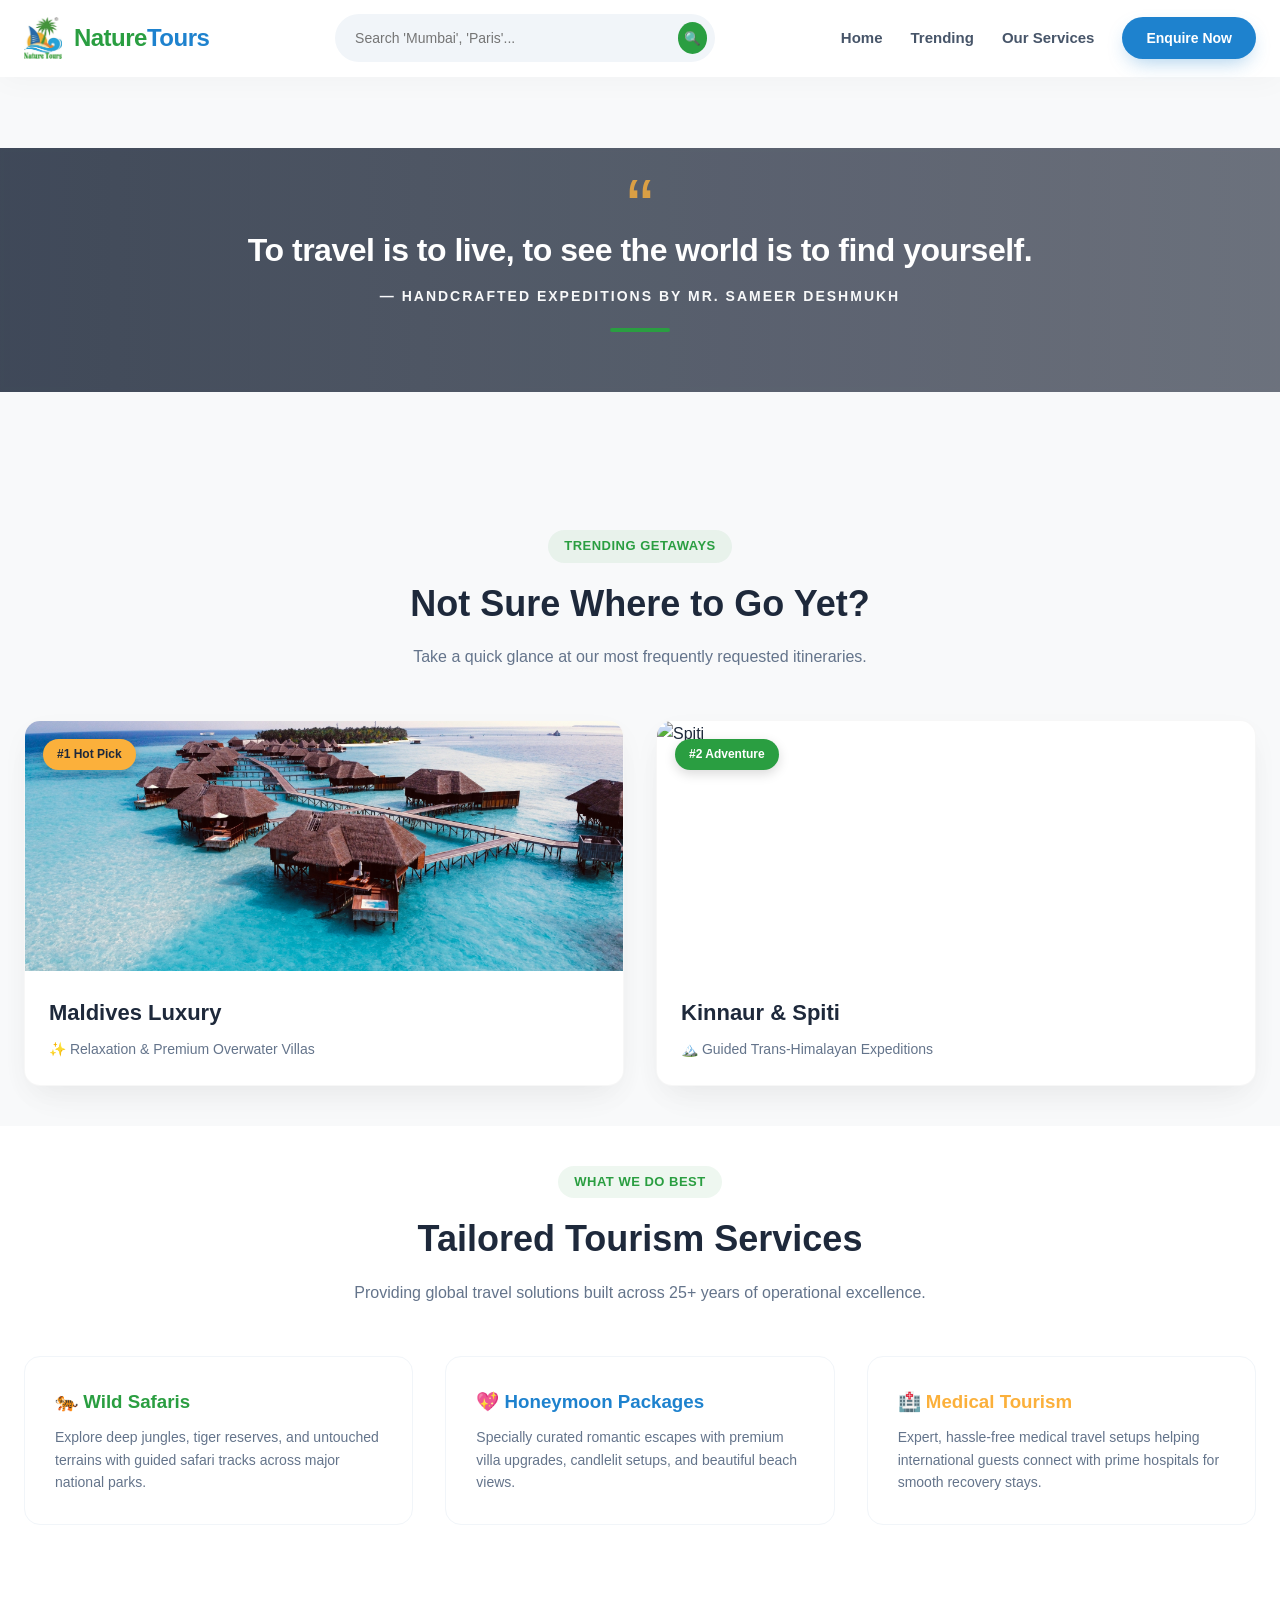
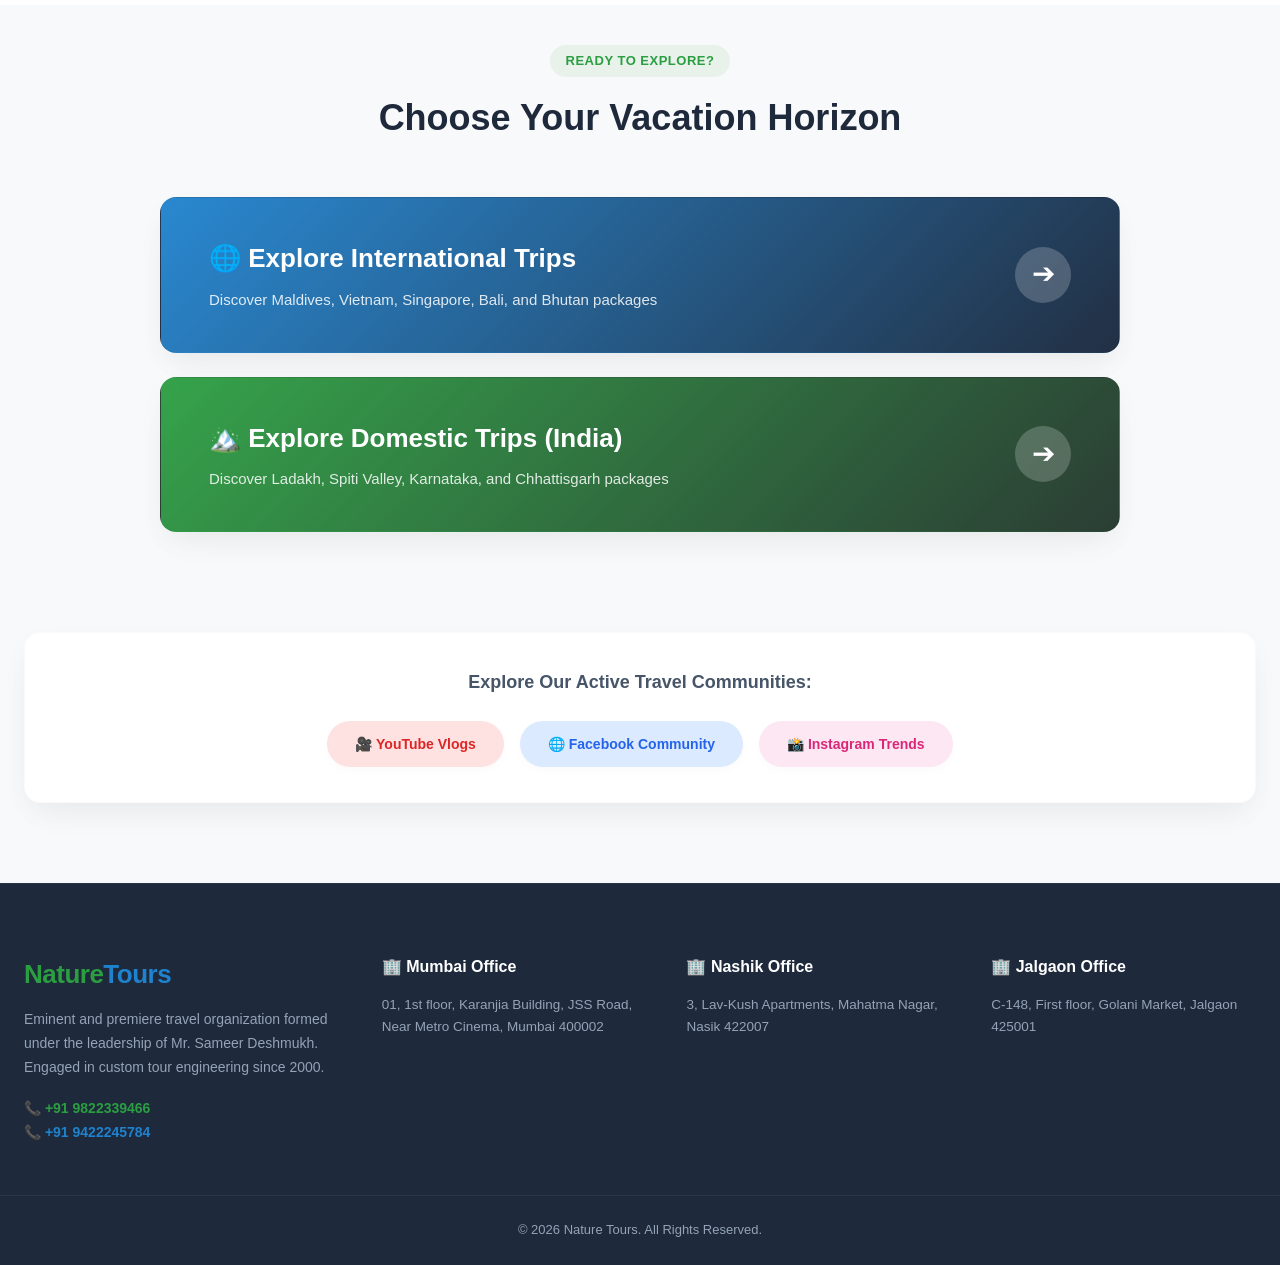
==== index.html @ 5eb5be81 "Update index.html" ====
<!DOCTYPE html>
<html lang="en">
<head>
    
    <meta charset="UTF-8">
    <meta name="viewport" content="width=device-width, initial-scale=1.0">
    <title>Nature Tours | Premium Travel Experiences</title>
    <link rel="stylesheet" href="style.css">
</head> 
<body>

    <!-- 1. FIXED NAVIGATION HEADER -->
    <header class="main-header">
        <div class="header-container">
            <div class="logo-area">
                <img src="logo.png" alt="Nature Tours Logo" class="brand-logo">
                <div class="brand-text">Nature<span>Tours</span></div>
            </div>
            <div class="search-wrapper">
             <form action="#" id="header-search-form" class="search-bar">
    <input type="text" id="search-input" placeholder="Search 'Mumbai', 'Paris'..." required>
    <button type="submit" class="search-btn">🔍</button>
</form>
<div id="search-suggestions" class="search-suggestions"></div>
            </div>
            <nav class="nav-menu">
                <a href="#hero-quote" class="nav-link">Home</a>
                <a href="#popular-glance" class="nav-link">Trending</a>
                <a href="#specialties" class="nav-link">Our Services</a>
                <a href="https://wa.me" target="_blank" class="nav-cta-btn">Enquire Now</a>
            </nav>
        </div>
    </header>

    <main>
        
        <!-- 🎥 INSPIRATIONAL HERO QUOTE SECTION (NEW PAINT LAYER) -->
        <section id="hero-quote" class="hero-quote-section">
            <div class="quote-overlay">
                <div class="section-container">
                    <span class="quote-decorator">“</span>
                    <h1 class="main-quote">To travel is to live, to see the world is to find yourself.</h1>
                    <p class="quote-author">— Handcrafted Expeditions by Mr. Sameer Deshmukh</p>
                    <div class="quote-divider"></div>
                </div>
            </div>
        </section>
        
        <!-- 2. TRENDING GETAWAYS SECTION (WITH REFRESHED PHOTO LINKS) -->
        <section id="popular-glance" class="glance-section">
            <div class="section-container">
                <div class="section-header">
                    <span class="sub-badge">Trending Getaways</span>
                    <h2>Not Sure Where to Go Yet?</h2>
                    <p>Take a quick glance at our most frequently requested itineraries.</p>
                </div>
                <div class="glance-grid">
                    
                    <div class="glance-card">
                        <div class="card-image-wrapper">
                            <!-- Refreshed Maldives Premium Image Link -->
                           <img src="assets/maldives.jpg" alt="Maldives" class="glance-img">

                          <span class="trending-badge bg-gold">#1 Hot Pick</span>
                        </div>
                        <div class="card-meta">
                            <h3>Maldives Luxury</h3>
                            <p class="card-vibe">✨ Relaxation & Premium Overwater Villas</p>
                        </div>
                    </div>
                    
                    <div class="glance-card">
                        <div class="card-image-wrapper">
                            <!-- Refreshed Himalayan Spiti Valley Image Link -->
                           <img src="assets/spiti.jpg" alt="Spiti" class="glance-img">

                            <span class="trending-badge bg-green">#2 Adventure</span>
                        </div>
                        <div class="card-meta">
                            <h3>Kinnaur & Spiti</h3>
                            <p class="card-vibe">🏔️ Guided Trans-Himalayan Expeditions</p>
                        </div>
                    </div>

                </div>
            </div>
        </section>

        <!-- 3. BRAND SPECIALTIES & CORPORATE VERTICALS -->
        <section id="specialties" class="glance-section" style="background-color: var(--white); padding: 40px 0 80px 0;">
            <div class="section-container">
                <div class="section-header">
                    <span class="sub-badge">What We Do Best</span>
                    <h2>Tailored Tourism Services</h2>
                    <p>Providing global travel solutions built across 25+ years of operational excellence.</p>
                </div>
                <div class="glance-grid">
                    <div class="glance-card" style="box-shadow: none; border: 1px solid #f1f5f9; padding: 30px;">
                        <h3 style="color: var(--primary-green); margin-bottom: 10px;">🐅 Wild Safaris</h3>
                        <p style="font-size: 14px; color: #64748b;">Explore deep jungles, tiger reserves, and untouched terrains with guided safari tracks across major national parks.</p>
                    </div>
                    <div class="glance-card" style="box-shadow: none; border: 1px solid #f1f5f9; padding: 30px;">
                        <h3 style="color: var(--secondary-blue); margin-bottom: 10px;">💖 Honeymoon Packages</h3>
                        <p style="font-size: 14px; color: #64748b;">Specially curated romantic escapes with premium villa upgrades, candlelit setups, and beautiful beach views.</p>
                    </div>
                    <div class="glance-card" style="box-shadow: none; border: 1px solid #f1f5f9; padding: 30px;">
                        <h3 style="color: var(--sun-gold); margin-bottom: 10px;">🏥 Medical Tourism</h3>
                        <p style="font-size: 14px; color: #64748b;">Expert, hassle-free medical travel setups helping international guests connect with prime hospitals for smooth recovery stays.</p>
                    </div>
                </div>
            </div>
        </section>

        <!-- 4. DOMESTIC & INTERNATIONAL HORIZONTAL HUBS -->
        <section id="travel-hubs" class="hubs-section">
            <div class="section-container">
                <div class="section-header">
                    <span class="sub-badge">Ready to Explore?</span>
                    <h2>Choose Your Vacation Horizon</h2>
                </div>
                <div class="hubs-container">
                    <a href="international.html" class="big-horizon-btn international-banner">
                        <div class="horizon-content">
                            <h2>🌐 Explore International Trips</h2>
                            <p>Discover Maldives, Vietnam, Singapore, Bali, and Bhutan packages</p>
                        </div>
                        <div class="horizon-arrow">➔</div>
                    </a>
                    <a href="domestic.html" class="big-horizon-btn domestic-banner">
                        <div class="horizon-content">
                            <h2>🏔️ Explore Domestic Trips (India)</h2>
                            <p>Discover Ladakh, Spiti Valley, Karnataka, and Chhattisgarh packages</p>
                        </div>
                        <div class="horizon-arrow">➔</div>
                    </a>
                </div>
            </div>
        </section>

        <!-- 5. REAL CLIENT SOCIAL CHANNELS BAR -->
        <section id="social-channels" class="social-section">
            <div class="section-container">
                <div class="social-channels-bar">
                    <h3>Explore Our Active Travel Communities:</h3>
                    <div class="social-links-container">
                        <a href="https://youtu.be" target="_blank" class="social-badge yt-badge">🎥 YouTube Vlogs</a>
                        <a href="https://facebook.com" target="_blank" class="social-badge fb-badge">🌐 Facebook Community</a>
                        <a href="https://instagram.com" target="_blank" class="social-badge ig-badge">📸 Instagram Trends</a>
                    </div>
                </div>
            </div>
        </section>

    </main>

    <!-- 6. REGIONAL BRANCH DIRECTORY FOOTER -->
    <footer class="master-footer">
        <div class="footer-container">
            <div class="footer-brand-column">
                <div class="brand-text" style="font-size: 26px; margin-bottom: 12px;">Nature<span>Tours</span></div>
                <p>Eminent and premiere travel organization formed under the leadership of Mr. Sameer Deshmukh. Engaged in custom tour engineering since 2000.</p>
                <div class="footer-phones" style="margin-top: 18px; font-weight: 600;">
                    <p style="color: var(--primary-green);">📞 +91 9822339466</p>
                    <p style="color: var(--secondary-blue);">📞 +91 9422245784</p>
                </div>
            </div>
            <div class="footer-address-card">
                <h4>🏢 Mumbai Office</h4>
                <p>01, 1st floor, Karanjia Building, JSS Road, Near Metro Cinema, Mumbai 400002</p>
            </div>
            <div class="footer-address-card">
                <h4>🏢 Nashik Office</h4>
                <p>3, Lav-Kush Apartments, Mahatma Nagar, Nasik 422007</p>
            </div>
            <div class="footer-address-card">
                <h4>🏢 Jalgaon Office</h4>
                <p>C-148, First floor, Golani Market, Jalgaon 425001</p>
            </div>
        </div>
        <div class="footer-copyright-bar">
            <p>© 2026 Nature Tours. All Rights Reserved.</p>
        </div>
    </footer>   
    <script src="js/utils.js"></script>
<script src="js/api.js"></script>
<script src="js/destinations.js"></script>
    <script src="js/autocomplete.js"></script>
<script src="js/search.js"></script>
<script src="js/hotels.js"></script>
<script src="js/filters.js"></script>
<script src="js/booking.js"></script>
<script src="js/ui.js"></script>
<script src="js/app.js"></script> 
</body>
</html>
---- style.css ----
@import url('https://googleapis.com');

:root {
    --primary-green: #2A9E41;   
    --secondary-blue: #1E82CE;  
    --sun-gold: #FBB03B;        
    --sand-neutral: #F8F9FA;    
    --dark-text: #1E293B;       
    --white: #FFFFFF;
    
    --heading-font: 'Nunito', sans-serif;
    --body-font: 'Inter', sans-serif;
    --border-radius-smooth: 16px; 
    --transition-fast: 0.35s cubic-bezier(0.4, 0, 0.2, 1);
    --shadow-premium: 0 10px 30px -5px rgba(0, 0, 0, 0.05), 0 20px 40px -10px rgba(0, 0, 0, 0.03);
}

* {
    margin: 0;
    padding: 0;
    box-sizing: border-box;
    font-family: var(--body-font);
}

html {
    scroll-behavior: smooth;
}

body {
    background-color: var(--sand-neutral);
    color: var(--dark-text);
    line-height: 1.6;
    padding-top: 90px;
}

/* --- MAIN BAR NAVBAR --- */
.main-header {
    position: fixed;
    top: 0;
    left: 0;
    width: 100%;
    background-color: rgba(255, 255, 255, 0.9);
    backdrop-filter: blur(12px);
    -webkit-backdrop-filter: blur(12px);
    box-shadow: 0 4px 30px rgba(0, 0, 0, 0.03);
    border-bottom: 1px solid rgba(255, 255, 255, 0.4);
    z-index: 2000;
    padding: 14px 0;
}

.header-container {
    max-width: 1280px;
    margin: 0 auto;
    display: flex;
    justify-content: space-between;
    align-items: center;
    padding: 0 24px;
}

.logo-area {
    display: flex;
    align-items: center;
    gap: 12px;
}

.brand-logo {
    height: 42px;
    width: auto;
}

.brand-text {
    font-family: var(--heading-font);
    font-size: 24px;
    font-weight: 800;
    color: var(--primary-green);
    letter-spacing: -0.5px;
}

.brand-text span {
    color: var(--secondary-blue);
}

.search-wrapper {
    flex: 0 1 380px;
    margin: 0 20px;
}

.search-bar {
    display: flex;
    background-color: #F1F5F9;
    border: 2px solid transparent;
    border-radius: 40px;
    padding: 6px 6px 6px 18px;
    transition: var(--transition-fast);
    align-items: center;
}

.search-bar:focus-within {
    border-color: var(--secondary-blue);
    background-color: var(--white);
    box-shadow: 0 10px 25px -5px rgba(30, 130, 206, 0.15);
}

.search-bar input {
    width: 100%;
    border: none;
    background: none;
    outline: none;
    font-size: 14px;
    color: var(--dark-text);
    font-weight: 500;
}

.search-btn {
    background-color: var(--primary-green);
    color: var(--white);
    border: none;
    width: 32px;
    height: 32px;
    border-radius: 50%;
    display: flex;
    justify-content: center;
    align-items: center;
    cursor: pointer;
    transition: var(--transition-fast);
}

.search-btn:hover {
    background-color: var(--secondary-blue);
}

.nav-menu {
    display: flex;
    align-items: center;
    gap: 28px;
}

.nav-link {
    text-decoration: none;
    color: #475569;
    font-size: 15px;
    font-weight: 600;
    transition: var(--transition-fast);
}

.nav-link:hover, .nav-link.active {
    color: var(--primary-green);
}

.nav-cta-btn {
    text-decoration: none;
    background-color: var(--secondary-blue);
    color: var(--white);
    padding: 10px 24px;
    border-radius: 30px;
    font-size: 14px;
    font-weight: 600;
    transition: var(--transition-fast);
    box-shadow: 0 8px 20px -6px rgba(30, 130, 206, 0.4);
}

.nav-cta-btn:hover {
    background-color: var(--primary-green);
    box-shadow: 0 8px 20px -6px rgba(42, 158, 65, 0.4);
    transform: translateY(-2px);
}

/* --- SECTION 3: TRENDING GLANCE CARDS GRID --- */
.glance-section {
    padding: 80px 0 40px 0;
}

.section-container {
    max-width: 1280px;
    margin: 0 auto;
    padding: 0 24px;
}

.section-header {
    text-align: center;
    margin-bottom: 50px;
}

.sub-badge {
    background-color: rgba(42, 158, 65, 0.08);
    color: var(--primary-green);
    padding: 6px 16px;
    border-radius: 20px;
    font-size: 13px;
    font-weight: 700;
    text-transform: uppercase;
    letter-spacing: 0.5px;
    display: inline-block;
    margin-bottom: 12px;
}

.section-header h2 {
    font-family: var(--heading-font);
    font-size: 36px;
    color: var(--dark-text);
    margin-bottom: 12px;
}

.section-header p {
    color: #64748b;
    font-size: 16px;
}

.glance-grid {
    display: grid;
    grid-template-columns: repeat(auto-fit, minmax(320px, 1fr));
    gap: 32px;
}

.glance-card {
    background-color: var(--white);
    border-radius: var(--border-radius-smooth);
    overflow: hidden;
    box-shadow: var(--shadow-premium);
    border: 1px solid rgba(0, 0, 0, 0.03);
    transition: var(--transition-fast);
}

.glance-card:hover {
    transform: translateY(-8px);
    box-shadow: 0 20px 40px -15px rgba(0, 0, 0, 0.12);
}

.card-image-wrapper {
    position: relative;
    width: 100%;
    height: 250px;
    overflow: hidden;
}

.glance-img {
    width: 100%;
    height: 100%;
    object-fit: cover;
    transition: var(--transition-fast);
}

.glance-card:hover .glance-img {
    transform: scale(1.06);
}

.trending-badge {
    position: absolute;
    top: 18px;
    left: 18px;
    color: var(--white);
    padding: 6px 14px;
    font-size: 12px;
    font-weight: 700;
    border-radius: 20px;
    box-shadow: 0 4px 12px rgba(0, 0, 0, 0.15);
}

.bg-gold { background-color: var(--sun-gold); color: var(--dark-text); }
.bg-green { background-color: var(--primary-green); }
.bg-blue { background-color: var(--secondary-blue); }

.card-meta {
    padding: 24px;
}

.card-meta h3 {
    font-family: var(--heading-font);
    font-size: 22px;
    color: var(--dark-text);
    margin-bottom: 8px;
}

.card-vibe {
    font-size: 14px;
    color: #64748b;
    font-weight: 500;
}

/* --- SOCIAL CHANNELS SECTION --- */
.social-section {
    padding: 20px 0 80px 0;
}

.social-channels-bar {
    background-color: var(--white);
    padding: 35px;
    border-radius: var(--border-radius-smooth);
    text-align: center;
    box-shadow: var(--shadow-premium);
    border: 1px solid rgba(0, 0, 0, 0.02);
}

.social-channels-bar h3 {
    font-family: var(--heading-font);
    font-size: 18px;
    color: #475569;
    margin-bottom: 24px;
}

.social-links-container {
    display: flex;
    justify-content: center;
    gap: 16px;
    flex-wrap: wrap;
}

.social-badge {
    text-decoration: none;
    padding: 12px 28px;
    border-radius: 30px;
    font-size: 14px;
    font-weight: 600;
    transition: var(--transition-fast);
    box-shadow: 0 4px 10px rgba(0,0,0,0.02);
}

.yt-badge { background-color: #FEE2E2; color: #DC2626; }
.fb-badge { background-color: #DBEAFE; color: #2563EB; }
.ig-badge { background-color: #FCE7F3; color: #DB2777; }

.social-badge:hover {
    transform: translateY(-2px);
    box-shadow: 0 8px 20px rgba(0, 0, 0, 0.06);
}
/* --- VECTOR LOGO GRAPHIC TINT --- */
.vector-logo-icon {
    background-color: rgba(42, 158, 65, 0.1);
    color: var(--primary-green);
    width: 36px;
    height: 36px;
    border-radius: 10px;
    display: flex;
    justify-content: center;
    align-items: center;
}

/* --- SECTION 4: HORIZONTAL HORIZON SELECTION TABS --- */
.hubs-section {
    padding: 40px 0 80px 0;
}

.hubs-container {
    display: flex;
    flex-direction: column;
    gap: 24px;
    max-width: 960px;
    margin: 0 auto;
}

.big-horizon-btn {
    text-decoration: none;
    display: flex;
    justify-content: space-between;
    align-items: center;
    padding: 40px 48px;
    border-radius: var(--border-radius-smooth);
    position: relative;
    overflow: hidden;
    transition: var(--transition-fast);
    border: 1px solid rgba(0, 0, 0, 0.04);
    box-shadow: var(--shadow-premium);
}

/* Styled backgrounds using custom stock vacation variants */
.international-banner {
    background: linear-gradient(135deg, rgba(30, 130, 206, 0.95), rgba(10, 25, 47, 0.9)), url('https://unsplash.com') center/cover;
    color: var(--white);
}

.domestic-banner {
    background: linear-gradient(135deg, rgba(42, 158, 65, 0.95), rgba(20, 40, 30, 0.9)), url('https://unsplash.com') center/cover;
    color: var(--white);
}

.horizon-content {
    display: flex;
    flex-direction: column;
    gap: 8px;
    z-index: 2;
}

.horizon-badge {
    align-self: flex-start;
    background-color: rgba(255, 255, 255, 0.15);
    backdrop-filter: blur(4px);
    color: var(--white);
    padding: 4px 14px;
    font-size: 11px;
    font-weight: 700;
    text-transform: uppercase;
    letter-spacing: 1px;
    border-radius: 20px;
}

.horizon-content h2 {
    font-family: var(--heading-font);
    font-size: 26px;
    font-weight: 800;
}

.horizon-content p {
    font-size: 15px;
    opacity: 0.85;
    font-weight: 500;
}

.horizon-arrow {
    font-size: 28px;
    background-color: rgba(255, 255, 255, 0.2);
    width: 56px;
    height: 56px;
    border-radius: 50%;
    display: flex;
    justify-content: center;
    align-items: center;
    transition: var(--transition-fast);
    z-index: 2;
}

/* Hover Physics */
.big-horizon-btn:hover {
    transform: translateY(-4px);
}

.international-banner:hover {
    box-shadow: 0 20px 40px -10px rgba(30, 130, 206, 0.35);
}

.domestic-banner:hover {
    box-shadow: 0 20px 40px -10px rgba(42, 158, 65, 0.35);
}

.big-horizon-btn:hover .horizon-arrow {
    background-color: var(--white);
    color: var(--dark-text);
    transform: translateX(6px);
}

/* Responsive adjustments for phones */
@media (max-width: 640px) {
    .big-horizon-btn {
        padding: 30px 24px;
        flex-direction: column;
        align-items: flex-start;
        gap: 20px;
    }
    .horizon-arrow {
        align-self: flex-end;
    }
}
/* --- INNER PAGES SPECIFIC DESIGN LAYOUTS --- */
.catalog-hero {
    height: 45vh;
    display: flex;
    align-items: center;
    justify-content: center;
    text-align: center;
    color: var(--white);
    padding: 0 24px;
}

.domestic-hero-bg {
    background: linear-gradient(rgba(0,0,0,0.5), rgba(0,0,0,0.6)), url('https://unsplash.com') center/cover;
}

.catalog-hero-content h1 {
    font-family: var(--heading-font);
    font-size: 42px;
    margin-bottom: 12px;
}

.catalog-hero-content p {
    font-size: 16px;
    max-width: 700px;
    margin: 0 auto;
    opacity: 0.9;
}

.packages-section {
    padding: 60px 0;
}

.packages-grid {
    display: grid;
    grid-template-columns: repeat(auto-fit, minmax(280px, 1fr));
    gap: 30px;
}

.package-card {
    background: var(--white);
    border-radius: var(--border-radius-smooth);
    overflow: hidden;
    box-shadow: var(--shadow-premium);
    border: 1px solid rgba(0,0,0,0.02);
    display: flex;
    flex-direction: column;
}

.p-img-wrapper {
    position: relative;
    height: 220px;
    width: 100%;
}

.p-img-wrapper img {
    width: 100%;
    height: 100%;
    object-fit: cover;
}

.p-badge {
    position: absolute;
    bottom: 14px;
    left: 14px;
    background-color: var(--dark-text);
    color: var(--white);
    padding: 4px 12px;
    font-size: 11px;
    font-weight: 600;
    border-radius: 4px;
}

.p-meta {
    padding: 24px;
    display: flex;
    flex-direction: column;
    flex-grow: 1;
}

.p-meta h3 {
    font-family: var(--heading-font);
    font-size: 20px;
    margin-bottom: 10px;
    color: var(--dark-text);
}

.p-desc {
    font-size: 14px;
    color: #64748b;
    margin-bottom: 20px;
    flex-grow: 1;
}

.p-footer {
    display: flex;
    justify-content: space-between;
    align-items: center;
    border-top: 1px solid #f1f5f9;
    padding-top: 16px;
}

.p-duration {
    font-size: 13px;
    font-weight: 600;
    color: var(--primary-green);
}

.p-book-btn {
    text-decoration: none;
    background-color: var(--primary-green);
    color: var(--white);
    padding: 8px 16px;
    border-radius: 30px;
    font-size: 13px;
    font-weight: 600;
    transition: var(--transition-fast);
}

.p-book-btn:hover {
    background-color: var(--secondary-blue);
}

.catalog-footer {
    text-align: center;
    padding: 30px;
    background-color: var(--white);
    color: #64748b;
    font-size: 13px;
    border-top: 1px solid #e2e8f0;
}
/* --- MULTI-BRANCH MASTER FOOTER LAYOUT --- */
.master-footer {
    background-color: #1E293B;
    color: #94A3B8;
    padding: 70px 0 0 0;
    border-top: 1px solid rgba(255, 255, 255, 0.05);
}

.footer-container {
    max-width: 1280px;
    margin: 0 auto;
    padding: 0 24px 50px 24px;
    display: grid;
    grid-template-columns: 1.2fr repeat(3, 1fr);
    gap: 40px;
}

.footer-brand-column p {
    font-size: 14px;
    line-height: 1.7;
}

.footer-address-card h4 {
    font-family: var(--heading-font);
    color: var(--white);
    font-size: 16px;
    margin-bottom: 14px;
    font-weight: 700;
}

.footer-address-card p {
    font-size: 13.5px;
    line-height: 1.6;
}

.footer-copyright-bar {
    border-top: 1px solid rgba(255, 255, 255, 0.06);
    text-align: center;
    padding: 24px;
    font-size: 13px;
    font-weight: 500;
}

/* Responsive grid collapsing rules for small devices */
@media (max-width: 1024px) {
    .footer-container {
        grid-template-columns: 1fr 1fr;
        gap: 30px;
    }
}

@media (max-width: 640px) {
    .footer-container {
        grid-template-columns: 1fr;
    }
}
/* --- INSPIRATIONAL HERO QUOTE PAINT LAYOUT --- */
.hero-quote-section {
    background: url('https://unsplash.com') center/cover fixed no-repeat;
    min-height: 40vh;
    width: 100%;
    display: flex;
    align-items: center;
}

.quote-overlay {
    width: 100%;
    padding: 60px 0;
    background: linear-gradient(to right, rgba(30, 41, 59, 0.85), rgba(15, 23, 42, 0.6));
    text-align: center;
    color: var(--white);
    backdrop-filter: blur(2px);
}

.quote-decorator {
    font-family: var(--heading-font);
    font-size: 80px;
    line-height: 0;
    color: var(--sun-gold);
    display: block;
    margin-bottom: 20px;
    opacity: 0.8;
}

.main-quote {
    font-family: var(--heading-font);
    font-size: 32px;
    font-weight: 800;
    max-width: 800px;
    margin: 0 auto 12px auto;
    line-height: 1.4;
    letter-spacing: -0.5px;
}

.quote-author {
    font-size: 14px;
    color: var(--sand-neutral);
    font-weight: 600;
    text-transform: uppercase;
    letter-spacing: 2px;
    margin-bottom: 20px;
}

.quote-divider {
    width: 60px;
    height: 4px;
    background-color: var(--primary-green);
    margin: 0 auto;
    border-radius: 2px;
}

/* Fix background parallax scrolling behavior for mobile screens */
@media (max-width: 768px) {
    .hero-quote-section {
        background-attachment: scroll;
    }
    .main-quote {
        font-size: 24px;
    }
}
/* --- 🏛️ TWO-COLUMN AMAZON MARKETPLACE GRID LAYOUT --- */
.marketplace-wrapper {
    padding: 40px 0 80px 0;
}

.marketplace-container {
    max-width: 1280px;
    margin: 0 auto;
    padding: 0 24px;
    display: grid;
    grid-template-columns: 300px 1fr;
    gap: 32px;
}

/* Left Sidebar Layout Structure */
.filter-sidebar {
    position: relative;
}

.filter-sticky-card {
    position: sticky;
    top: 110px; /* Sits cleanly beneath the fixed navigation header bar */
    background-color: var(--white);
    padding: 24px;
    border-radius: var(--border-radius-smooth);
    box-shadow: var(--shadow-premium);
    border: 1px solid rgba(0, 0, 0, 0.03);
    max-height: calc(100vh - 140px);
    overflow-y: auto; /* Adds a scrollbar to the sidebar if options exceed the vertical viewport */
}

.filter-section-header {
    display: flex;
    justify-content: space-between;
    align-items: center;
    border-bottom: 1px solid #f1f5f9;
    padding-bottom: 14px;
    margin-bottom: 20px;
}

.filter-section-header h3 {
    font-family: var(--heading-font);
    font-size: 16px;
    color: var(--dark-text);
}

.reset-btn {
    background: none;
    border: none;
    color: #ef4444;
    font-size: 12px;
    font-weight: 600;
    cursor: pointer;
}

.filter-block {
    margin-bottom: 20px;
}

.filter-label {
    display: block;
    font-size: 12px;
    font-weight: 700;
    text-transform: uppercase;
    letter-spacing: 0.5px;
    color: #64748b;
    margin-bottom: 10px;
}

/* Slider Custom Inputs styling */
.price-slider-wrapper input[type="range"] {
    width: 100%;
    margin-bottom: 8px;
    accent-color: var(--secondary-blue);
}

.price-range-labels {
    display: flex;
    justify-content: space-between;
    font-size: 12px;
    font-weight: 600;
    color: #475569;
}

/* Checkbox alignment adjustments */
.checkbox-group {
    display: flex;
    flex-direction: column;
    gap: 8px;
}

.checkbox-label {
    display: flex;
    align-items: center;
    gap: 10px;
    font-size: 13.5px;
    font-weight: 500;
    color: #334155;
    cursor: pointer;
}

.checkbox-label input[type="checkbox"] {
    width: 16px;
    height: 16px;
    accent-color: var(--primary-green);
    cursor: pointer;
}

/* Apply button elements formatting */
.apply-filter-btn {
    width: 100%;
    background-color: var(--secondary-blue);
    color: var(--white);
    border: none;
    padding: 12px;
    border-radius: 30px;
    font-size: 13px;
    font-weight: 600;
    cursor: pointer;
    transition: var(--transition-fast);
    margin-top: 10px;
}

.apply-filter-btn:hover {
    background-color: var(--primary-green);
}

/* Results Content Stream Feed Structural Styles */
.catalog-main-feed {
    display: flex;
    flex-direction: column;
    gap: 20px;
}

.results-counter-bar {
    background-color: var(--white);
    padding: 14px 24px;
    border-radius: 8px;
    border-left: 4px solid var(--primary-green);
    font-size: 13.5px;
    font-weight: 600;
    color: #475569;
    box-shadow: 0 4px 15px rgba(0,0,0,0.01);
}

/* Collapsing responsive formatting layout rules for mobile viewports */
@media (max-width: 991px) {
    .marketplace-container {
        grid-template-columns: 1fr;
    }
    .filter-sticky-card {
        position: relative;
        top: 0;
        max-height: none;
    }
}
/* ==========================================
   Search Suggestions
========================================== */

.search-wrapper{
    position:relative;
}

.search-suggestions{

    position:absolute;
    top:100%;
    left:0;
    width:100%;

    background:#ffffff;

    border-radius:12px;

    margin-top:8px;

    box-shadow:0 12px 30px rgba(0,0,0,.12);

    overflow:hidden;

    display:none;

    z-index:9999;

}

.search-item{

    padding:14px 18px;

    cursor:pointer;

    border-bottom:1px solid #f1f5f9;

}

.search-item:last-child{

    border-bottom:none;

}

.search-item:hover{

    background:#f8fafc;

}

.search-title{

    font-weight:700;

    color:#0f172a;

}

.search-subtitle{

    font-size:13px;

    color:#64748b;

    margin-top:4px;

}
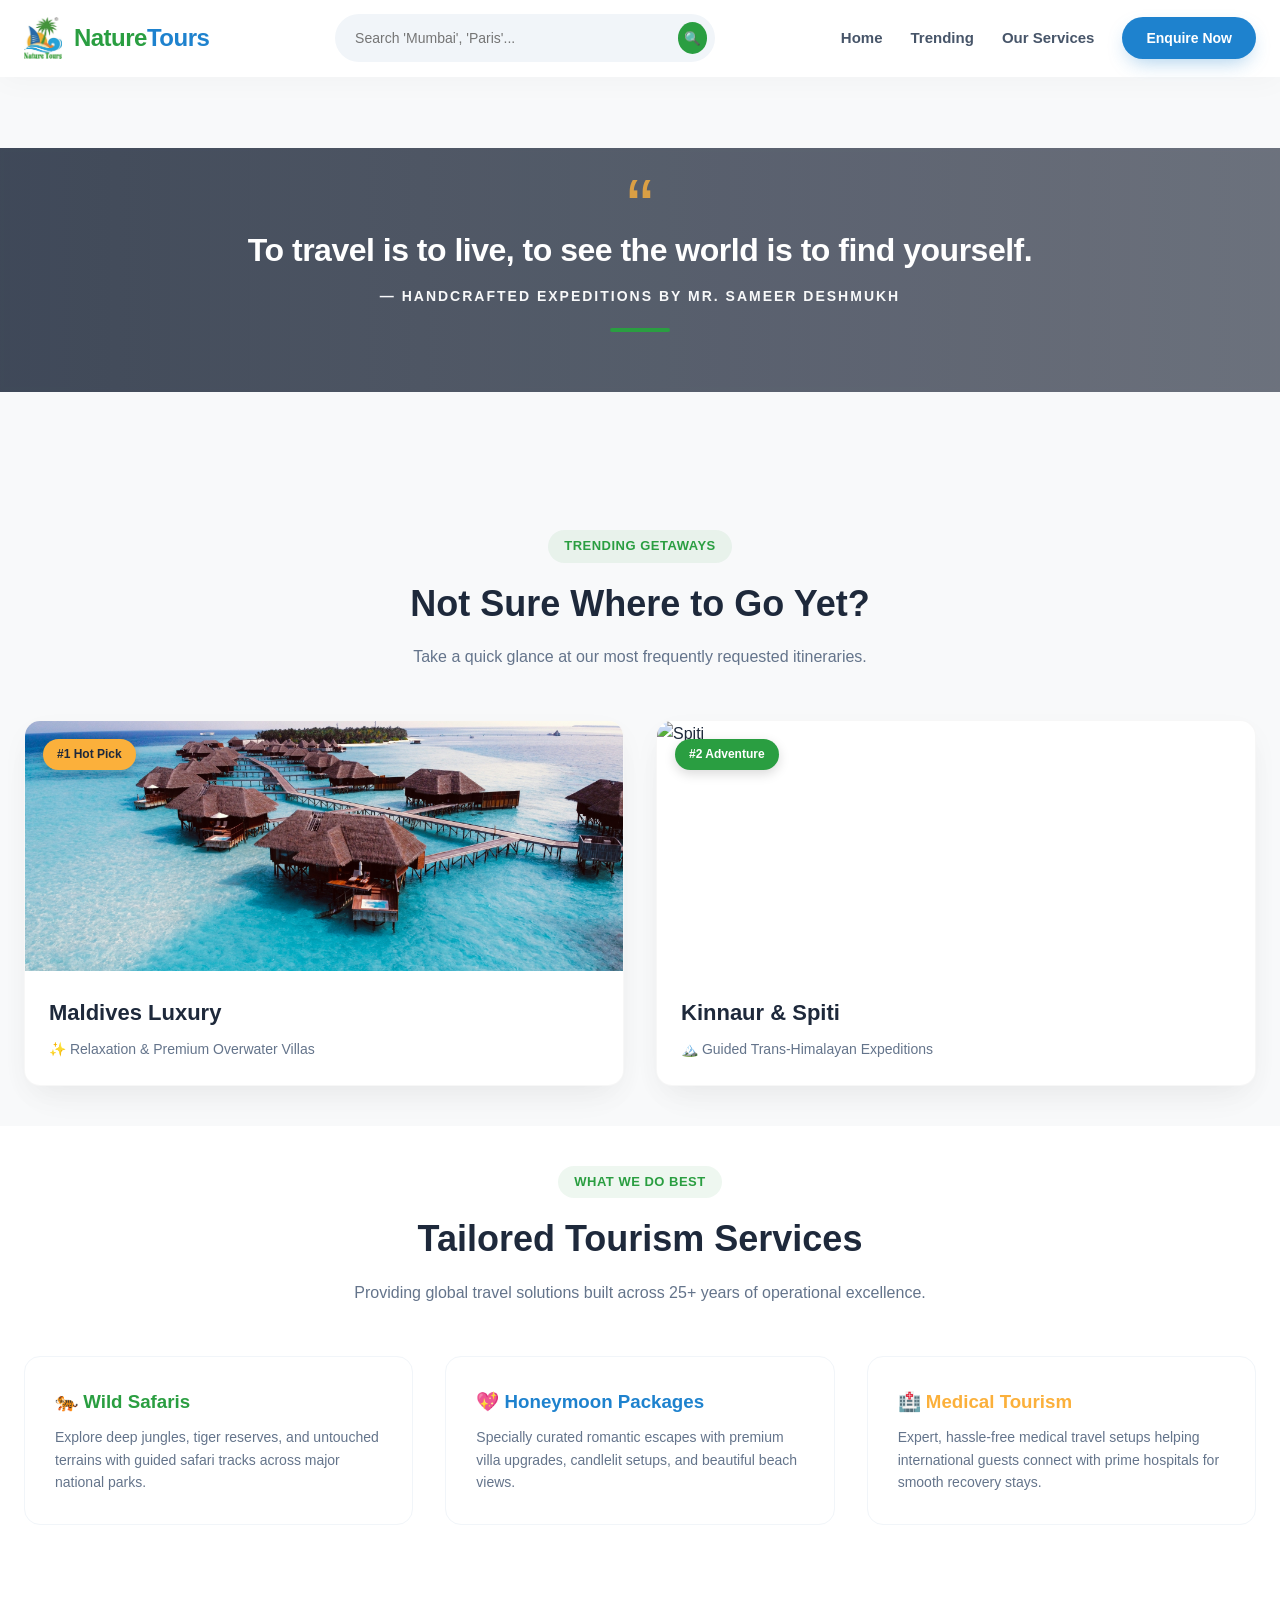
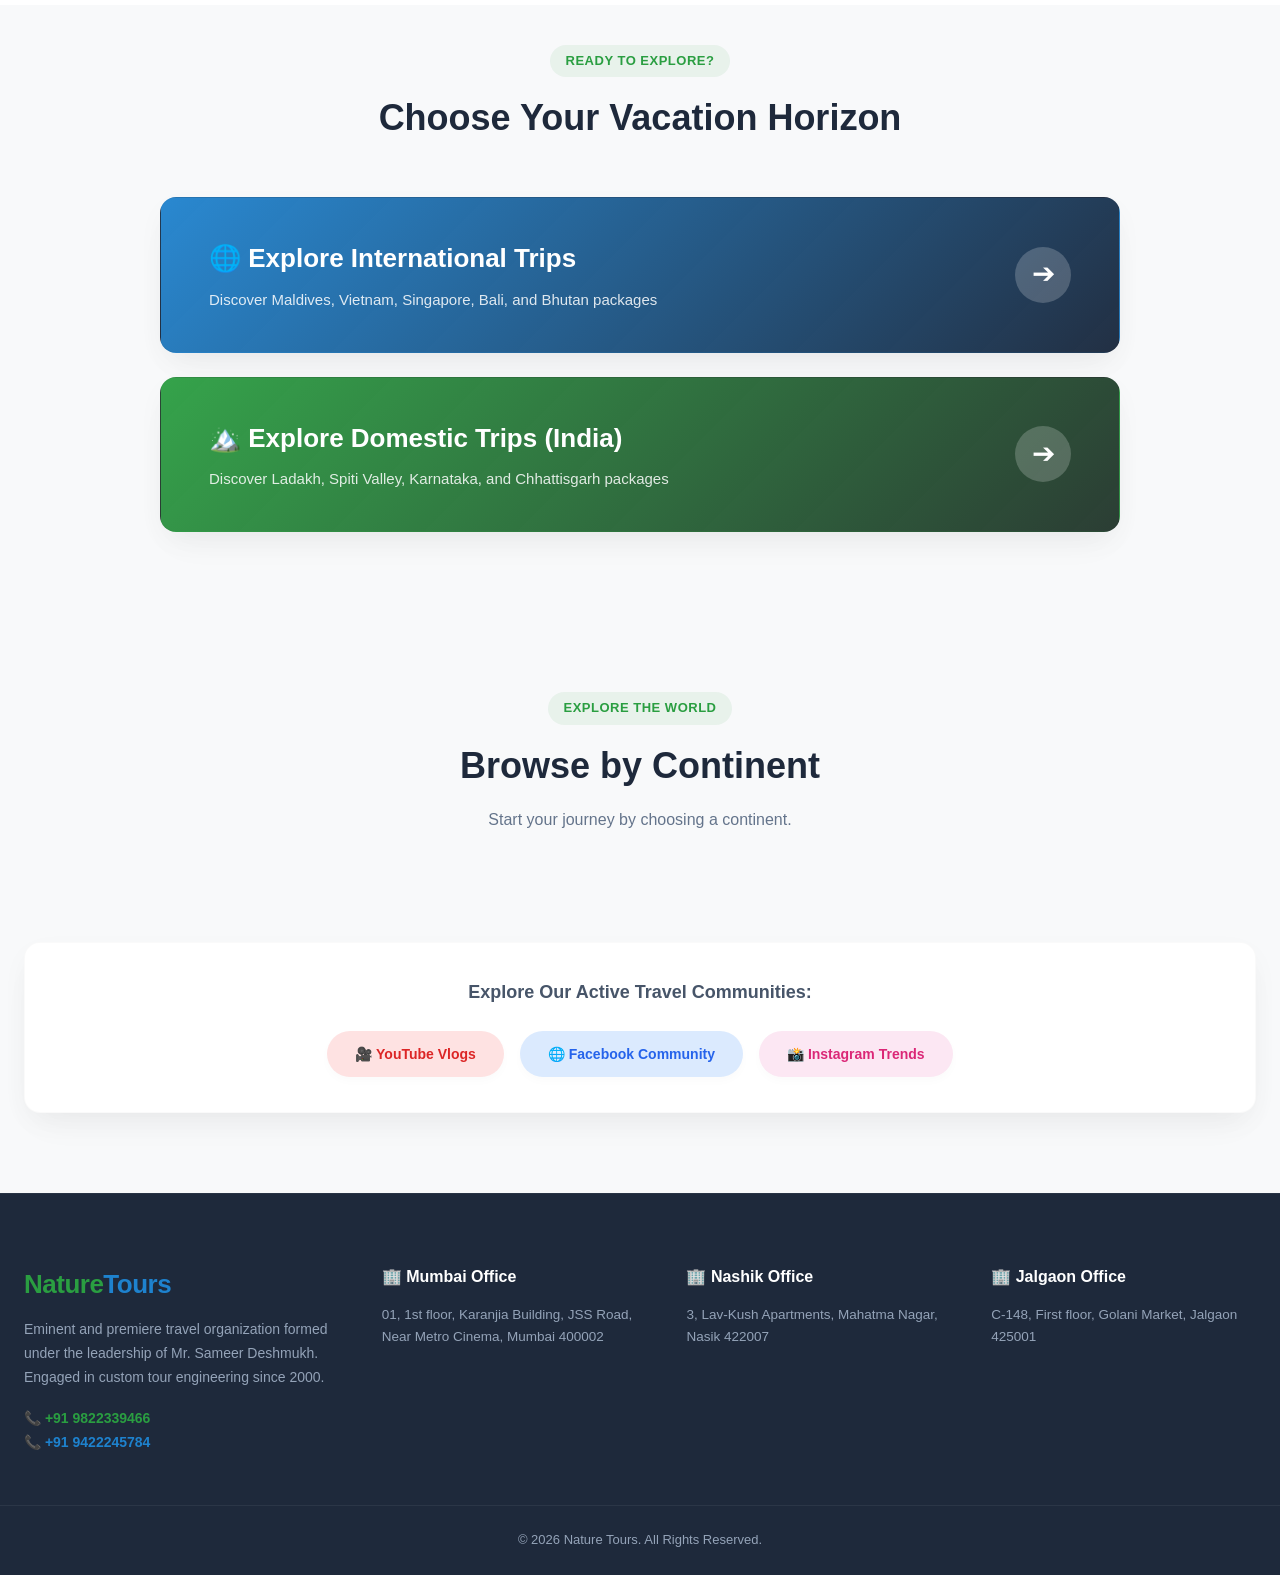
==== commit 3c86602d: "Update index.html" ====
--- a/index.html
+++ b/index.html
@@ -136,7 +136,33 @@
                 </div>
             </div>
         </section>
-
+<section id="explore-world" class="glance-section">
+
+    <div class="section-container">
+
+        <div class="section-header">
+
+            <span class="sub-badge">
+                Explore the World
+            </span>
+
+            <h2>
+                Browse by Continent
+            </h2>
+
+            <p>
+                Start your journey by choosing a continent.
+            </p>
+
+        </div>
+
+        <div id="continent-grid" class="glance-grid">
+
+        </div>
+
+    </div>
+
+</section>
         <!-- 5. REAL CLIENT SOCIAL CHANNELS BAR -->
         <section id="social-channels" class="social-section">
             <div class="section-container">
@@ -184,6 +210,7 @@
     <script src="js/utils.js"></script>
 <script src="js/api.js"></script>
 <script src="js/destinations.js"></script>
+    <script src="js/explore.js"></script>
     <script src="js/autocomplete.js"></script>
 <script src="js/search.js"></script>
 <script src="js/hotels.js"></script>
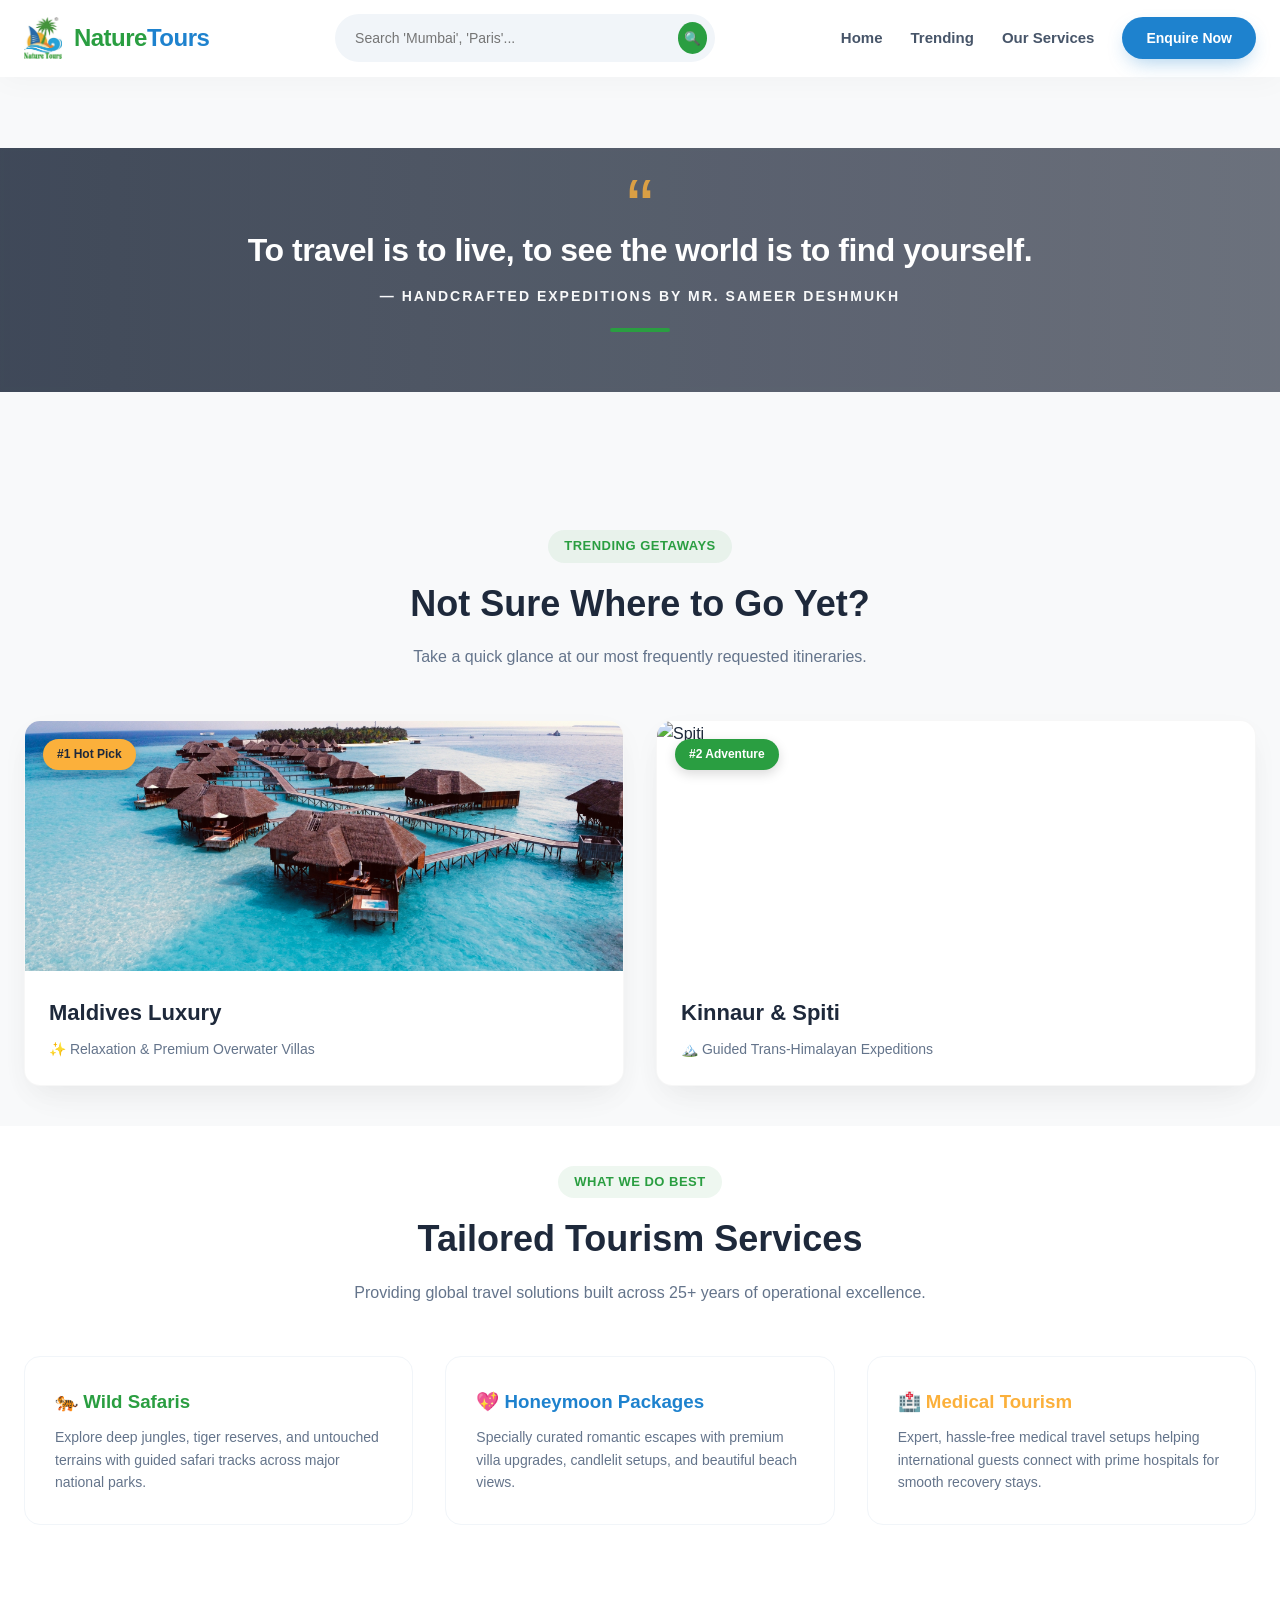
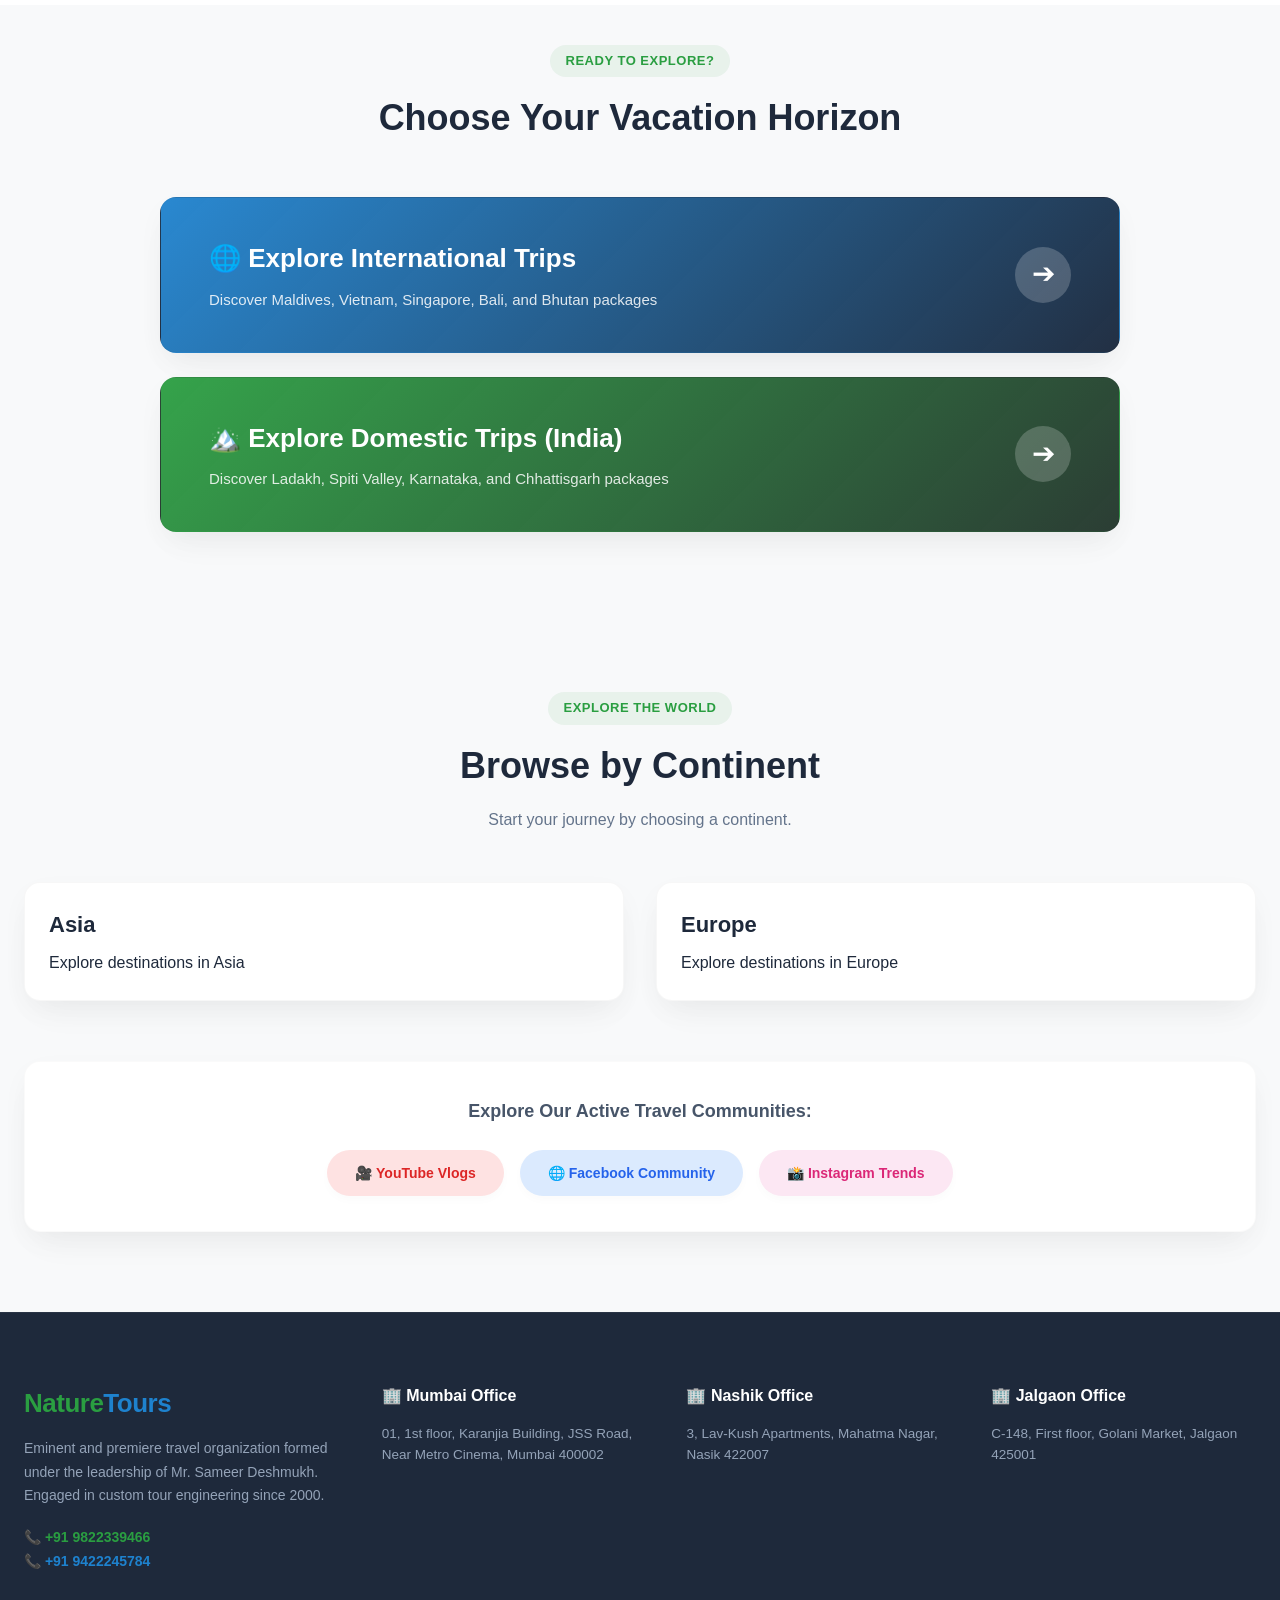
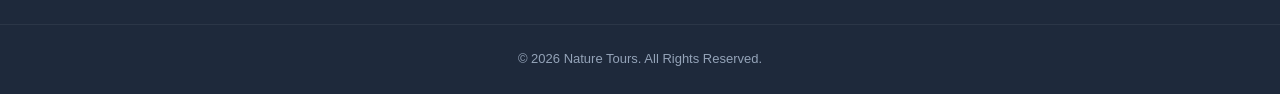
==== commit 7266e487: "Update index.html" ====
--- a/index.html
+++ b/index.html
@@ -6,6 +6,7 @@
     <meta name="viewport" content="width=device-width, initial-scale=1.0">
     <title>Nature Tours | Premium Travel Experiences</title>
     <link rel="stylesheet" href="style.css">
+    <link rel="stylesheet" href="css/components.css">
 </head> 
 <body>
 
--- a/css/components.css
+++ b/css/components.css
@@ -0,0 +1,22 @@
+.main-header {
+    position: fixed;
+    top: 0;
+    left: 0;
+    width: 100%;
+    background-color: rgba(255, 255, 255, 0.9);
+    backdrop-filter: blur(12px);
+    -webkit-backdrop-filter: blur(12px);
+    box-shadow: 0 4px 30px rgba(0, 0, 0, 0.03);
+    border-bottom: 1px solid rgba(255, 255, 255, 0.4);
+    z-index: 2000;
+    padding: 14px 0;
+}
+
+.header-container {
+    max-width: 1280px;
+    margin: 0 auto;
+    display: flex;
+    justify-content: space-between;
+    align-items: center;
+    padding: 0 24px;
+}
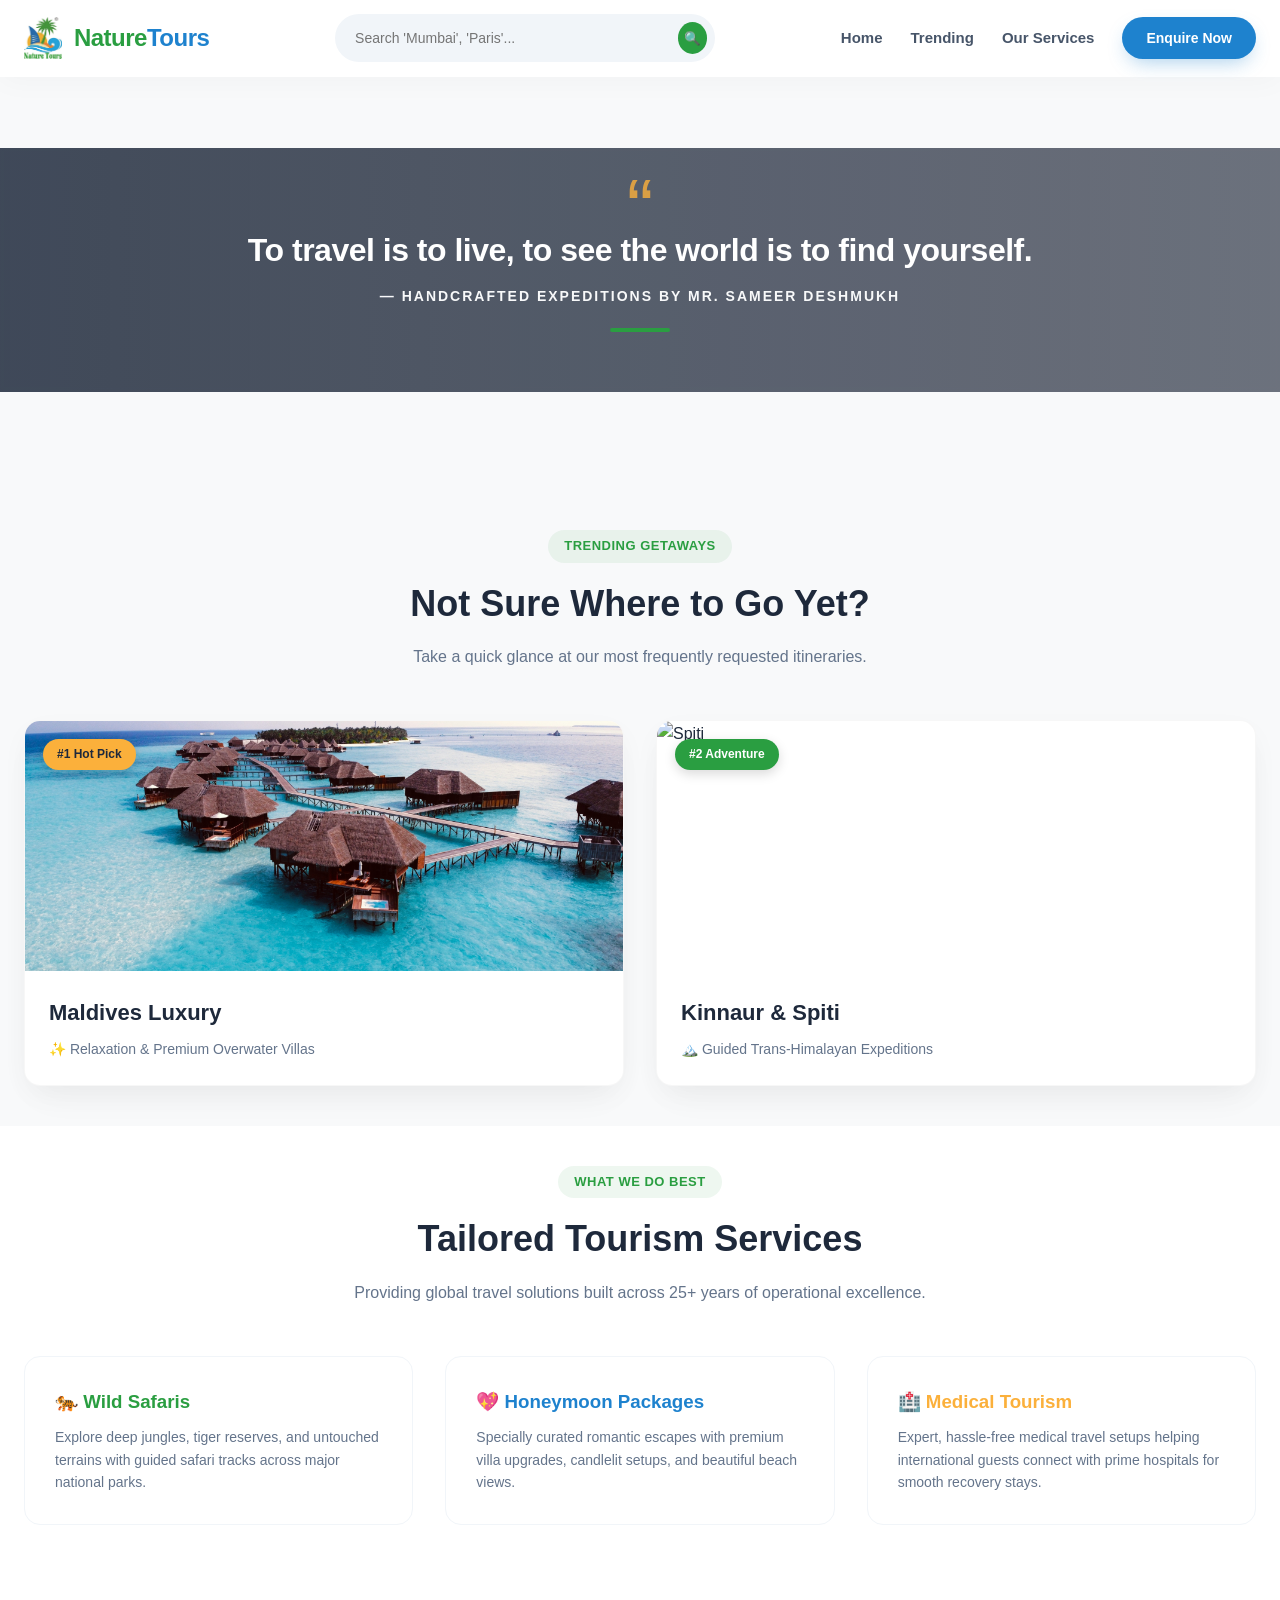
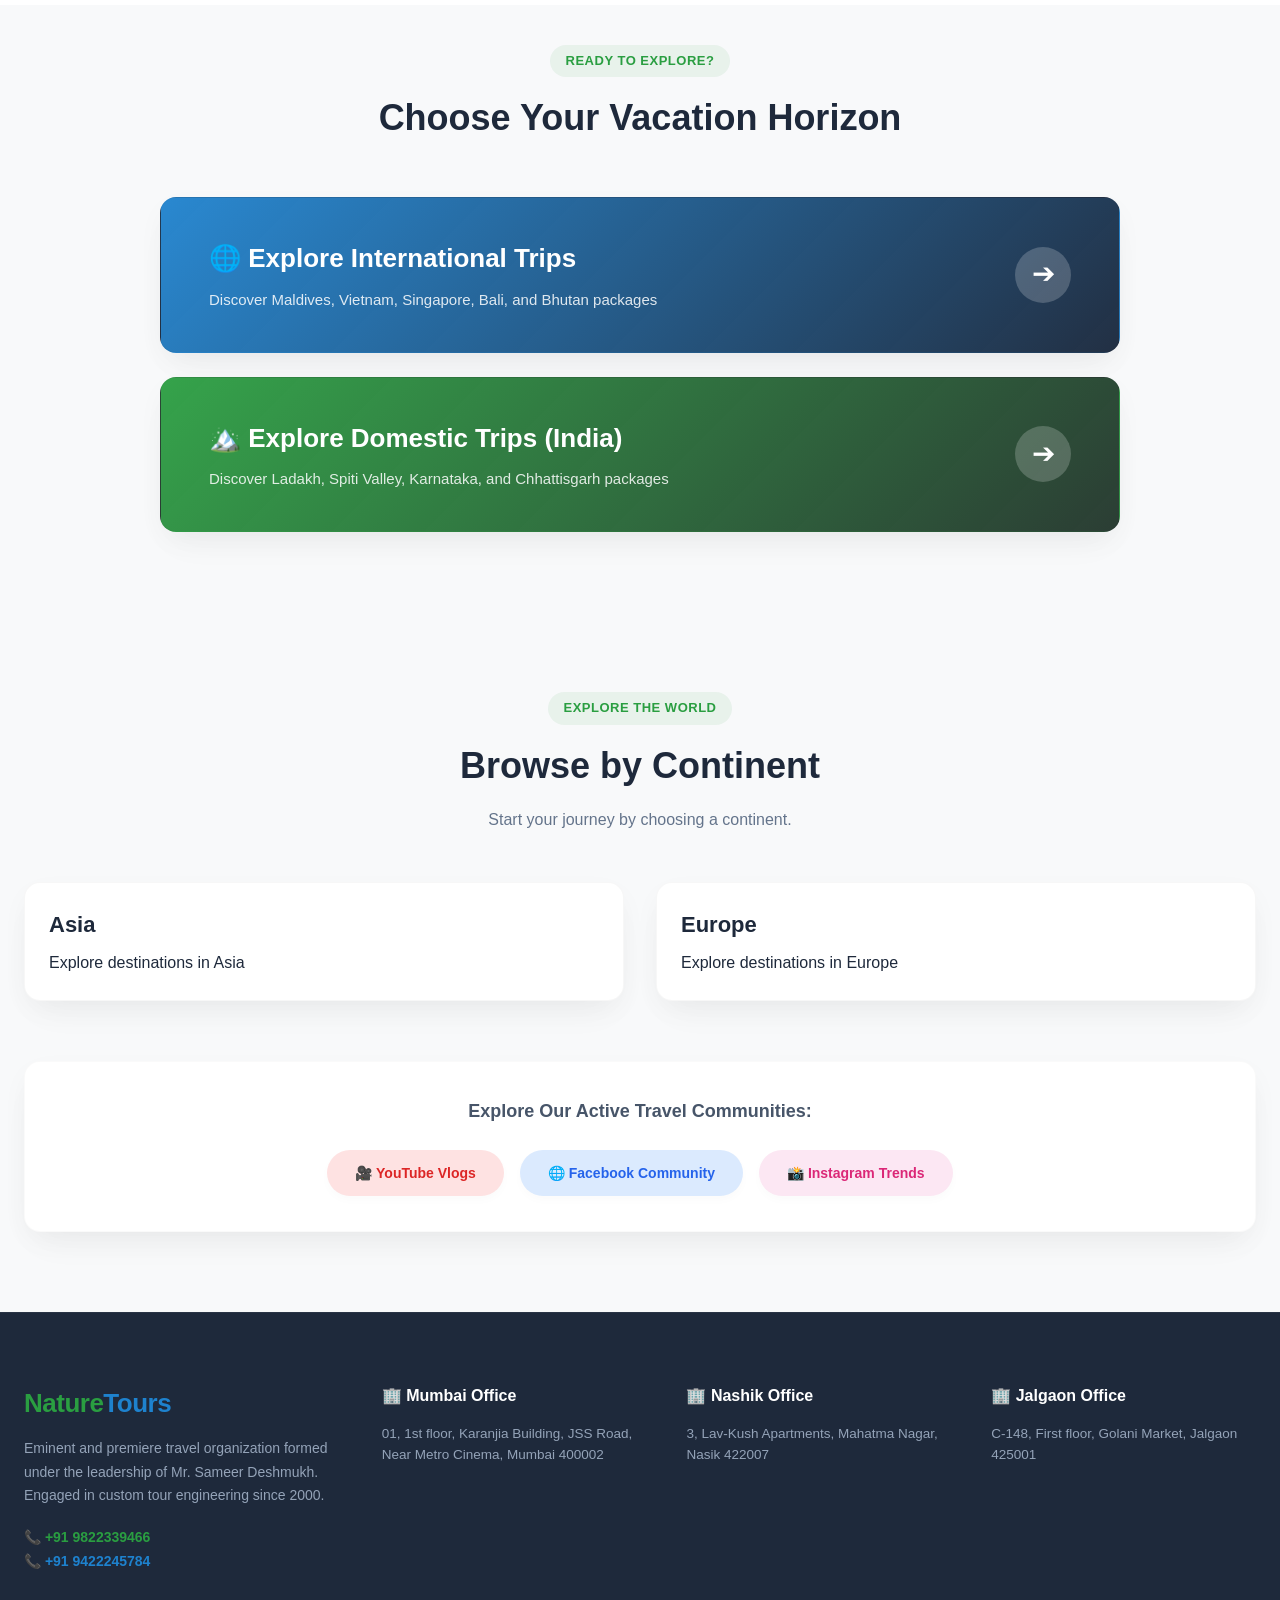
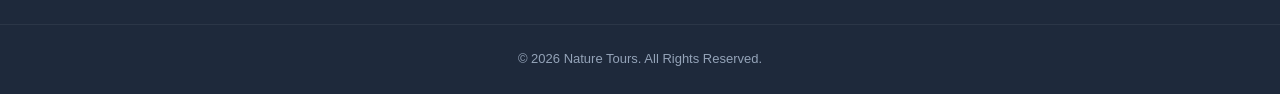
==== commit bae13950: "Add Nature Tours favicon using existing logo" ====
--- a/index.html
+++ b/index.html
@@ -5,6 +5,8 @@
     <meta charset="UTF-8">
     <meta name="viewport" content="width=device-width, initial-scale=1.0">
     <title>Nature Tours | Premium Travel Experiences</title>
+    <link rel="icon" type="image/png" href="logo.png">
+    <link rel="apple-touch-icon" href="logo.png">
     <link rel="stylesheet" href="style.css">
     <link rel="stylesheet" href="css/components.css">
 </head> 
@@ -81,6 +83,7 @@
                             <h3>Kinnaur & Spiti</h3>
                             <p class="card-vibe">🏔️ Guided Trans-Himalayan Expeditions</p>
                         </div>
+
                     </div>
 
                 </div>
@@ -214,7 +217,6 @@
     <script src="js/explore.js"></script>
     <script src="js/autocomplete.js"></script>
 <script src="js/search.js"></script>
-<script src="js/hotels.js"></script>
 <script src="js/filters.js"></script>
 <script src="js/booking.js"></script>
 <script src="js/ui.js"></script>
--- a/style.css
+++ b/style.css
@@ -34,28 +34,7 @@
 }
 
 /* --- MAIN BAR NAVBAR --- */
-.main-header {
-    position: fixed;
-    top: 0;
-    left: 0;
-    width: 100%;
-    background-color: rgba(255, 255, 255, 0.9);
-    backdrop-filter: blur(12px);
-    -webkit-backdrop-filter: blur(12px);
-    box-shadow: 0 4px 30px rgba(0, 0, 0, 0.03);
-    border-bottom: 1px solid rgba(255, 255, 255, 0.4);
-    z-index: 2000;
-    padding: 14px 0;
-}
-
-.header-container {
-    max-width: 1280px;
-    margin: 0 auto;
-    display: flex;
-    justify-content: space-between;
-    align-items: center;
-    padding: 0 24px;
-}
+
 
 .logo-area {
     display: flex;
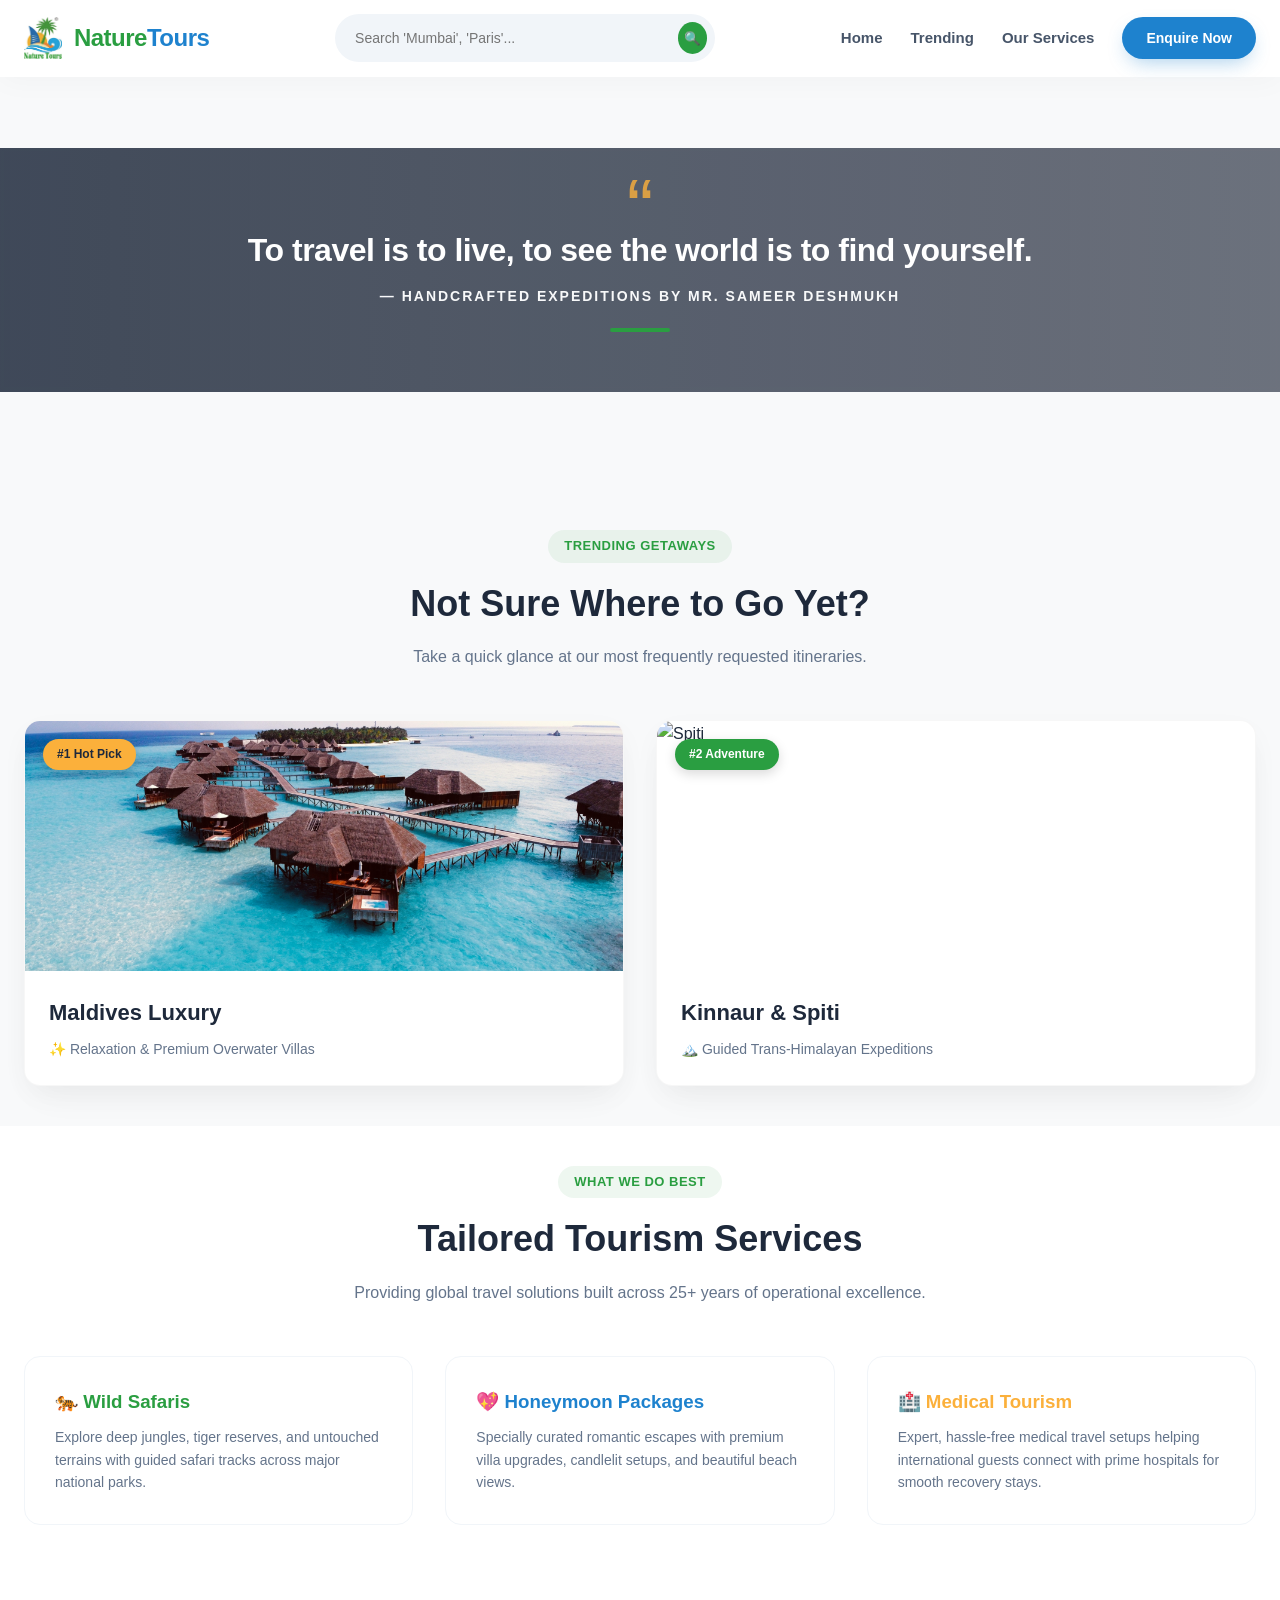
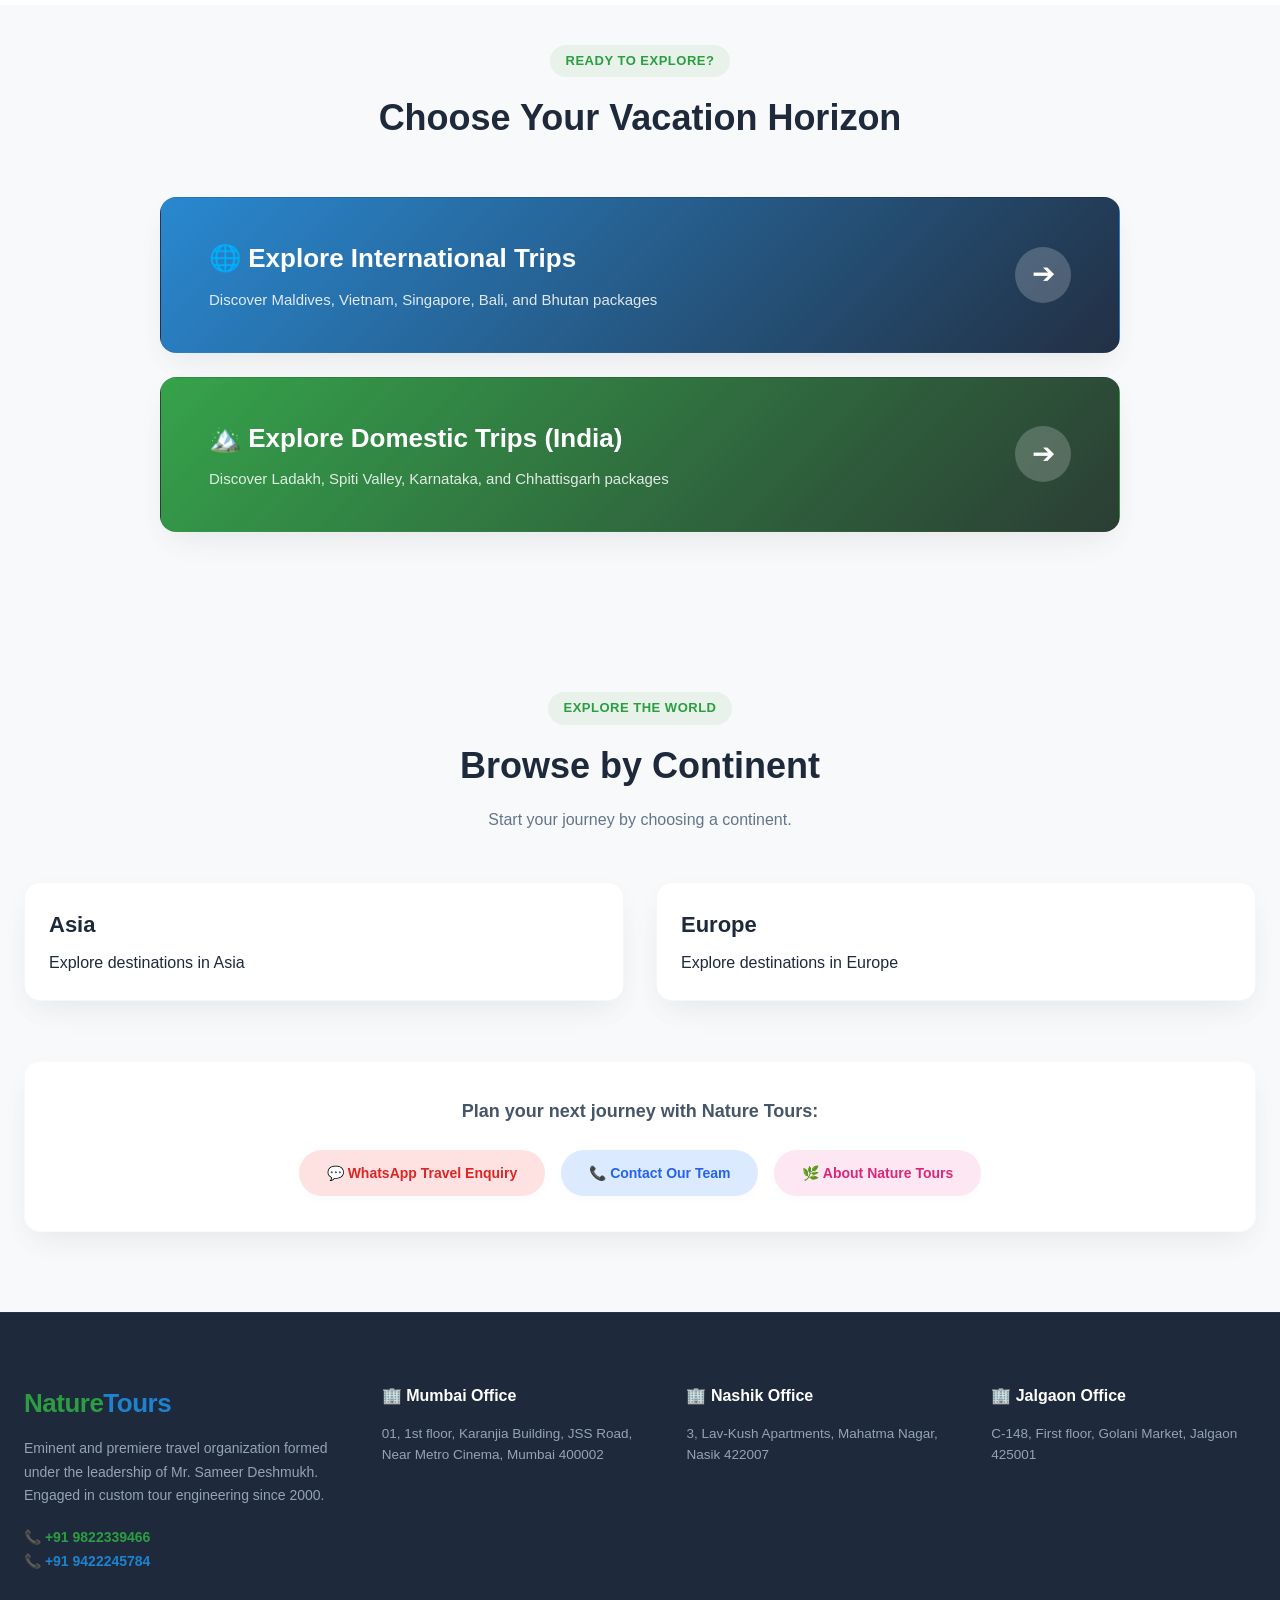
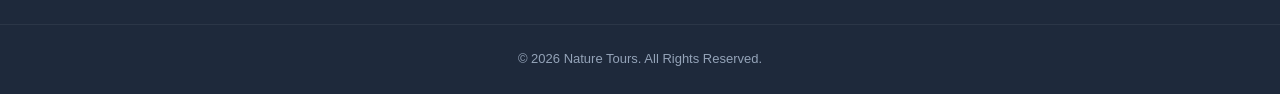
==== commit 8adebdc7: "Clean up homepage placeholder contact and social links" ====
--- a/index.html
+++ b/index.html
@@ -4,7 +4,21 @@
     
     <meta charset="UTF-8">
     <meta name="viewport" content="width=device-width, initial-scale=1.0">
-    <title>Nature Tours | Premium Travel Experiences</title>
+    <meta name="description" content="Nature Tours creates customised domestic and international trips, hotel enquiries, destination ideas and personalised travel planning.">
+    <meta name="robots" content="index,follow,max-image-preview:large">
+    <link rel="canonical" href="https://nirmitisakiller-dotcom.github.io/travel-agency/">
+    <meta property="og:type" content="website">
+    <meta property="og:title" content="Nature Tours | Custom Travel Experiences & Holiday Planning">
+    <meta property="og:description" content="Custom domestic and international trips, destination ideas, hotel enquiries and personalised travel planning.">
+    <meta property="og:url" content="https://nirmitisakiller-dotcom.github.io/travel-agency/">
+    <meta property="og:site_name" content="Nature Tours">
+    <meta property="og:image" content="https://nirmitisakiller-dotcom.github.io/travel-agency/logo.png">
+    <meta name="twitter:card" content="summary_large_image">
+    <meta name="twitter:title" content="Nature Tours | Custom Travel Experiences & Holiday Planning">
+    <meta name="twitter:description" content="Custom domestic and international trips, destination ideas, hotel enquiries and personalised travel planning.">
+    <meta name="twitter:image" content="https://nirmitisakiller-dotcom.github.io/travel-agency/logo.png">
+
+    <title>Nature Tours | Custom Travel Experiences & Holiday Planning</title>
     <link rel="icon" type="image/png" href="logo.png">
     <link rel="apple-touch-icon" href="logo.png">
     <link rel="stylesheet" href="style.css">
@@ -12,7 +26,6 @@
 </head> 
 <body>
 
-    <!-- 1. FIXED NAVIGATION HEADER -->
     <header class="main-header">
         <div class="header-container">
             <div class="logo-area">
@@ -20,24 +33,22 @@
                 <div class="brand-text">Nature<span>Tours</span></div>
             </div>
             <div class="search-wrapper">
-             <form action="#" id="header-search-form" class="search-bar">
-    <input type="text" id="search-input" placeholder="Search 'Mumbai', 'Paris'..." required>
-    <button type="submit" class="search-btn">🔍</button>
-</form>
-<div id="search-suggestions" class="search-suggestions"></div>
+                <form action="#" id="header-search-form" class="search-bar">
+                    <input type="text" id="search-input" placeholder="Search 'Mumbai', 'Paris'..." required>
+                    <button type="submit" class="search-btn">🔍</button>
+                </form>
+                <div id="search-suggestions" class="search-suggestions"></div>
             </div>
             <nav class="nav-menu">
                 <a href="#hero-quote" class="nav-link">Home</a>
                 <a href="#popular-glance" class="nav-link">Trending</a>
                 <a href="#specialties" class="nav-link">Our Services</a>
-                <a href="https://wa.me" target="_blank" class="nav-cta-btn">Enquire Now</a>
+                <a href="https://wa.me/919822339466?text=Hello%20Nature%20Tours,%20I%20would%20like%20to%20enquire%20about%20a%20trip." target="_blank" rel="noopener noreferrer" class="nav-cta-btn">Enquire Now</a>
             </nav>
         </div>
     </header>
 
     <main>
-        
-        <!-- 🎥 INSPIRATIONAL HERO QUOTE SECTION (NEW PAINT LAYER) -->
         <section id="hero-quote" class="hero-quote-section">
             <div class="quote-overlay">
                 <div class="section-container">
@@ -49,7 +60,6 @@
             </div>
         </section>
         
-        <!-- 2. TRENDING GETAWAYS SECTION (WITH REFRESHED PHOTO LINKS) -->
         <section id="popular-glance" class="glance-section">
             <div class="section-container">
                 <div class="section-header">
@@ -58,39 +68,30 @@
                     <p>Take a quick glance at our most frequently requested itineraries.</p>
                 </div>
                 <div class="glance-grid">
-                    
                     <div class="glance-card">
                         <div class="card-image-wrapper">
-                            <!-- Refreshed Maldives Premium Image Link -->
-                           <img src="assets/maldives.jpg" alt="Maldives" class="glance-img">
-
-                          <span class="trending-badge bg-gold">#1 Hot Pick</span>
+                            <img src="assets/maldives.jpg" alt="Maldives" class="glance-img">
+                            <span class="trending-badge bg-gold">#1 Hot Pick</span>
                         </div>
                         <div class="card-meta">
                             <h3>Maldives Luxury</h3>
                             <p class="card-vibe">✨ Relaxation & Premium Overwater Villas</p>
                         </div>
                     </div>
-                    
                     <div class="glance-card">
                         <div class="card-image-wrapper">
-                            <!-- Refreshed Himalayan Spiti Valley Image Link -->
-                           <img src="assets/spiti.jpg" alt="Spiti" class="glance-img">
-
+                            <img src="assets/spiti.jpg" alt="Spiti" class="glance-img">
                             <span class="trending-badge bg-green">#2 Adventure</span>
                         </div>
                         <div class="card-meta">
                             <h3>Kinnaur & Spiti</h3>
                             <p class="card-vibe">🏔️ Guided Trans-Himalayan Expeditions</p>
                         </div>
-
-                    </div>
-
-                </div>
-            </div>
-        </section>
-
-        <!-- 3. BRAND SPECIALTIES & CORPORATE VERTICALS -->
+                    </div>
+                </div>
+            </div>
+        </section>
+        
         <section id="specialties" class="glance-section" style="background-color: var(--white); padding: 40px 0 80px 0;">
             <div class="section-container">
                 <div class="section-header">
@@ -115,7 +116,6 @@
             </div>
         </section>
 
-        <!-- 4. DOMESTIC & INTERNATIONAL HORIZONTAL HUBS -->
         <section id="travel-hubs" class="hubs-section">
             <div class="section-container">
                 <div class="section-header">
@@ -140,50 +140,32 @@
                 </div>
             </div>
         </section>
-<section id="explore-world" class="glance-section">
-
-    <div class="section-container">
-
-        <div class="section-header">
-
-            <span class="sub-badge">
-                Explore the World
-            </span>
-
-            <h2>
-                Browse by Continent
-            </h2>
-
-            <p>
-                Start your journey by choosing a continent.
-            </p>
-
-        </div>
-
-        <div id="continent-grid" class="glance-grid">
-
-        </div>
-
-    </div>
-
-</section>
-        <!-- 5. REAL CLIENT SOCIAL CHANNELS BAR -->
+
+        <section id="explore-world" class="glance-section">
+            <div class="section-container">
+                <div class="section-header">
+                    <span class="sub-badge">Explore the World</span>
+                    <h2>Browse by Continent</h2>
+                    <p>Start your journey by choosing a continent.</p>
+                </div>
+                <div id="continent-grid" class="glance-grid"></div>
+            </div>
+        </section>
+
         <section id="social-channels" class="social-section">
             <div class="section-container">
                 <div class="social-channels-bar">
-                    <h3>Explore Our Active Travel Communities:</h3>
+                    <h3>Plan your next journey with Nature Tours:</h3>
                     <div class="social-links-container">
-                        <a href="https://youtu.be" target="_blank" class="social-badge yt-badge">🎥 YouTube Vlogs</a>
-                        <a href="https://facebook.com" target="_blank" class="social-badge fb-badge">🌐 Facebook Community</a>
-                        <a href="https://instagram.com" target="_blank" class="social-badge ig-badge">📸 Instagram Trends</a>
-                    </div>
-                </div>
-            </div>
-        </section>
-
+                        <a href="https://wa.me/919822339466?text=Hello%20Nature%20Tours,%20I%20would%20like%20travel%20assistance." target="_blank" rel="noopener noreferrer" class="social-badge yt-badge">💬 WhatsApp Travel Enquiry</a>
+                        <a href="contact.html" class="social-badge fb-badge">📞 Contact Our Team</a>
+                        <a href="about.html" class="social-badge ig-badge">🌿 About Nature Tours</a>
+                    </div>
+                </div>
+            </div>
+        </section>
     </main>
 
-    <!-- 6. REGIONAL BRANCH DIRECTORY FOOTER -->
     <footer class="master-footer">
         <div class="footer-container">
             <div class="footer-brand-column">
@@ -210,16 +192,17 @@
         <div class="footer-copyright-bar">
             <p>© 2026 Nature Tours. All Rights Reserved.</p>
         </div>
-    </footer>   
+    </footer>
     <script src="js/utils.js"></script>
-<script src="js/api.js"></script>
-<script src="js/destinations.js"></script>
+    <script src="js/api.js"></script>
+    <script src="js/destinations.js"></script>
     <script src="js/explore.js"></script>
     <script src="js/autocomplete.js"></script>
-<script src="js/search.js"></script>
-<script src="js/filters.js"></script>
-<script src="js/booking.js"></script>
-<script src="js/ui.js"></script>
-<script src="js/app.js"></script> 
+    <script src="js/search.js"></script>
+    <script src="js/filters.js"></script>
+    <script src="js/booking.js"></script>
+    <script src="js/ui.js"></script>
+    <script src="js/app.js"></script>
+    <script src="js/seo.js?v=1"></script>
 </body>
 </html>
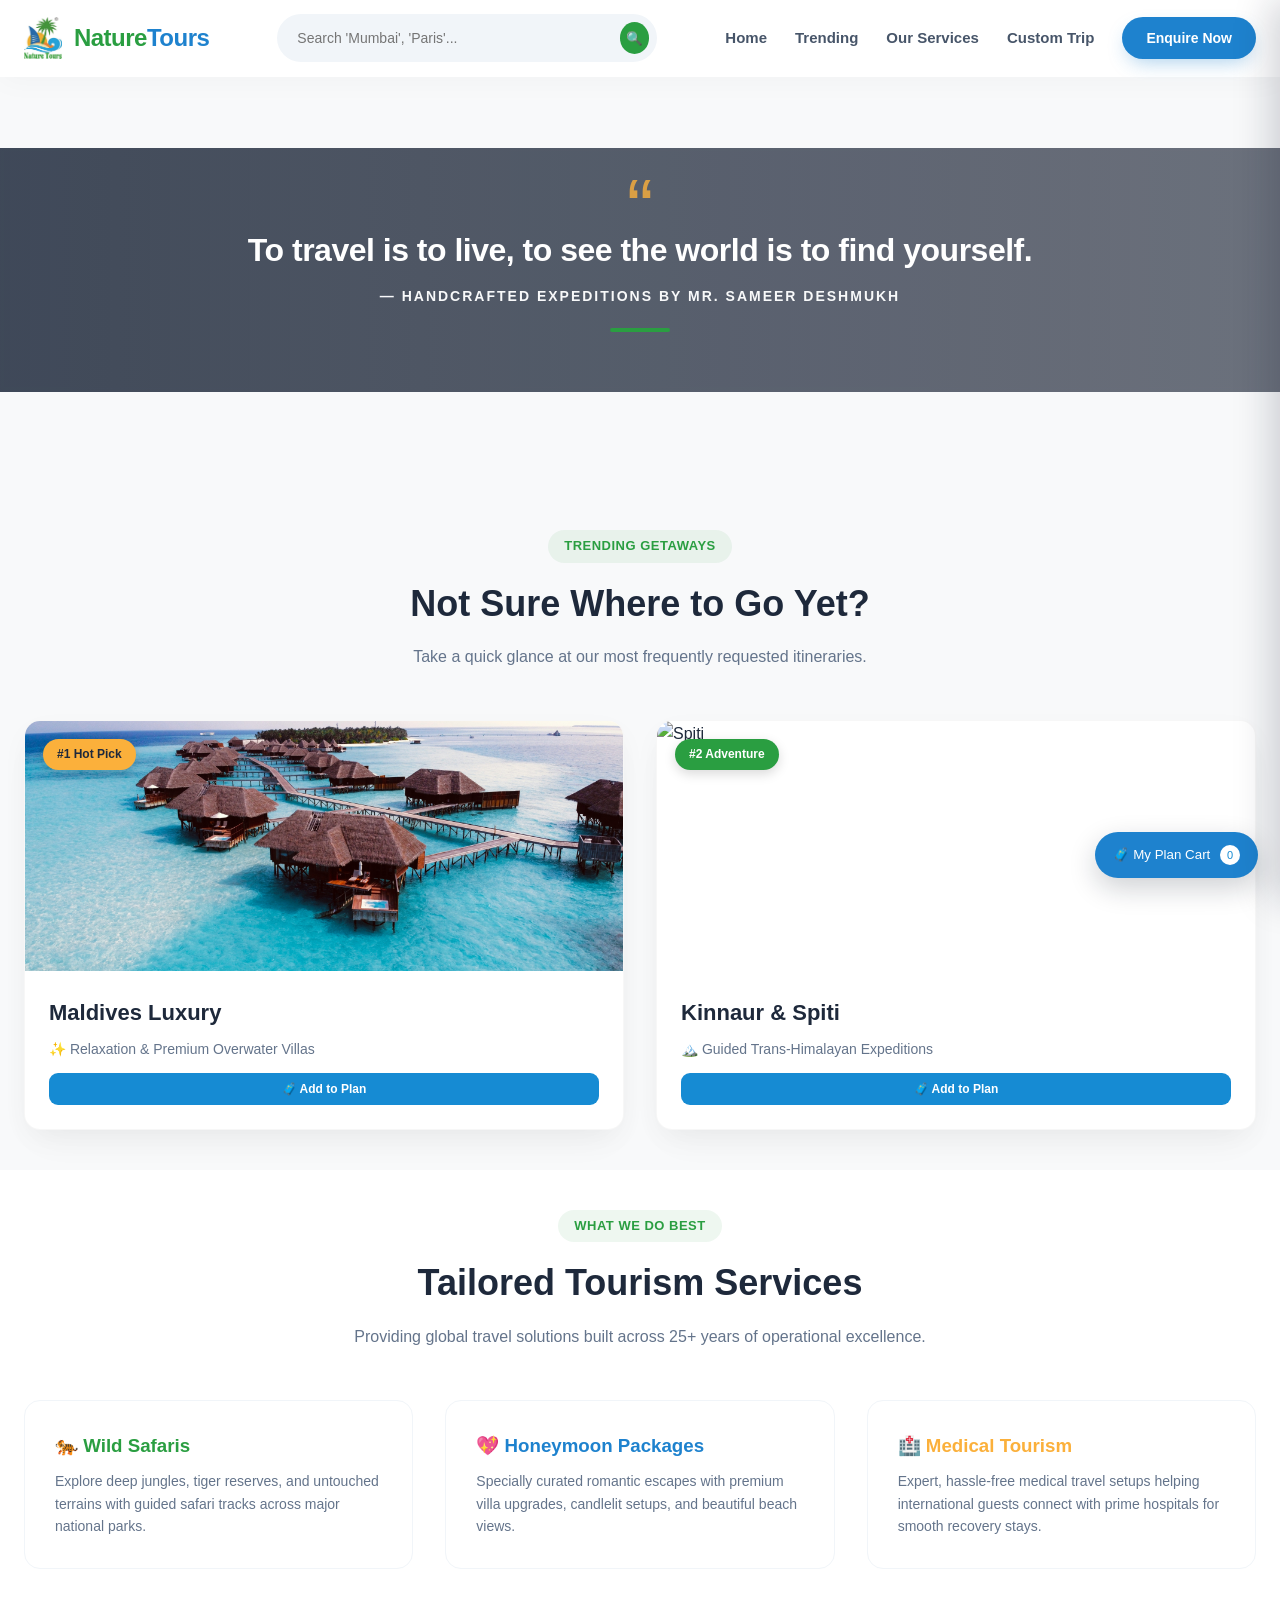
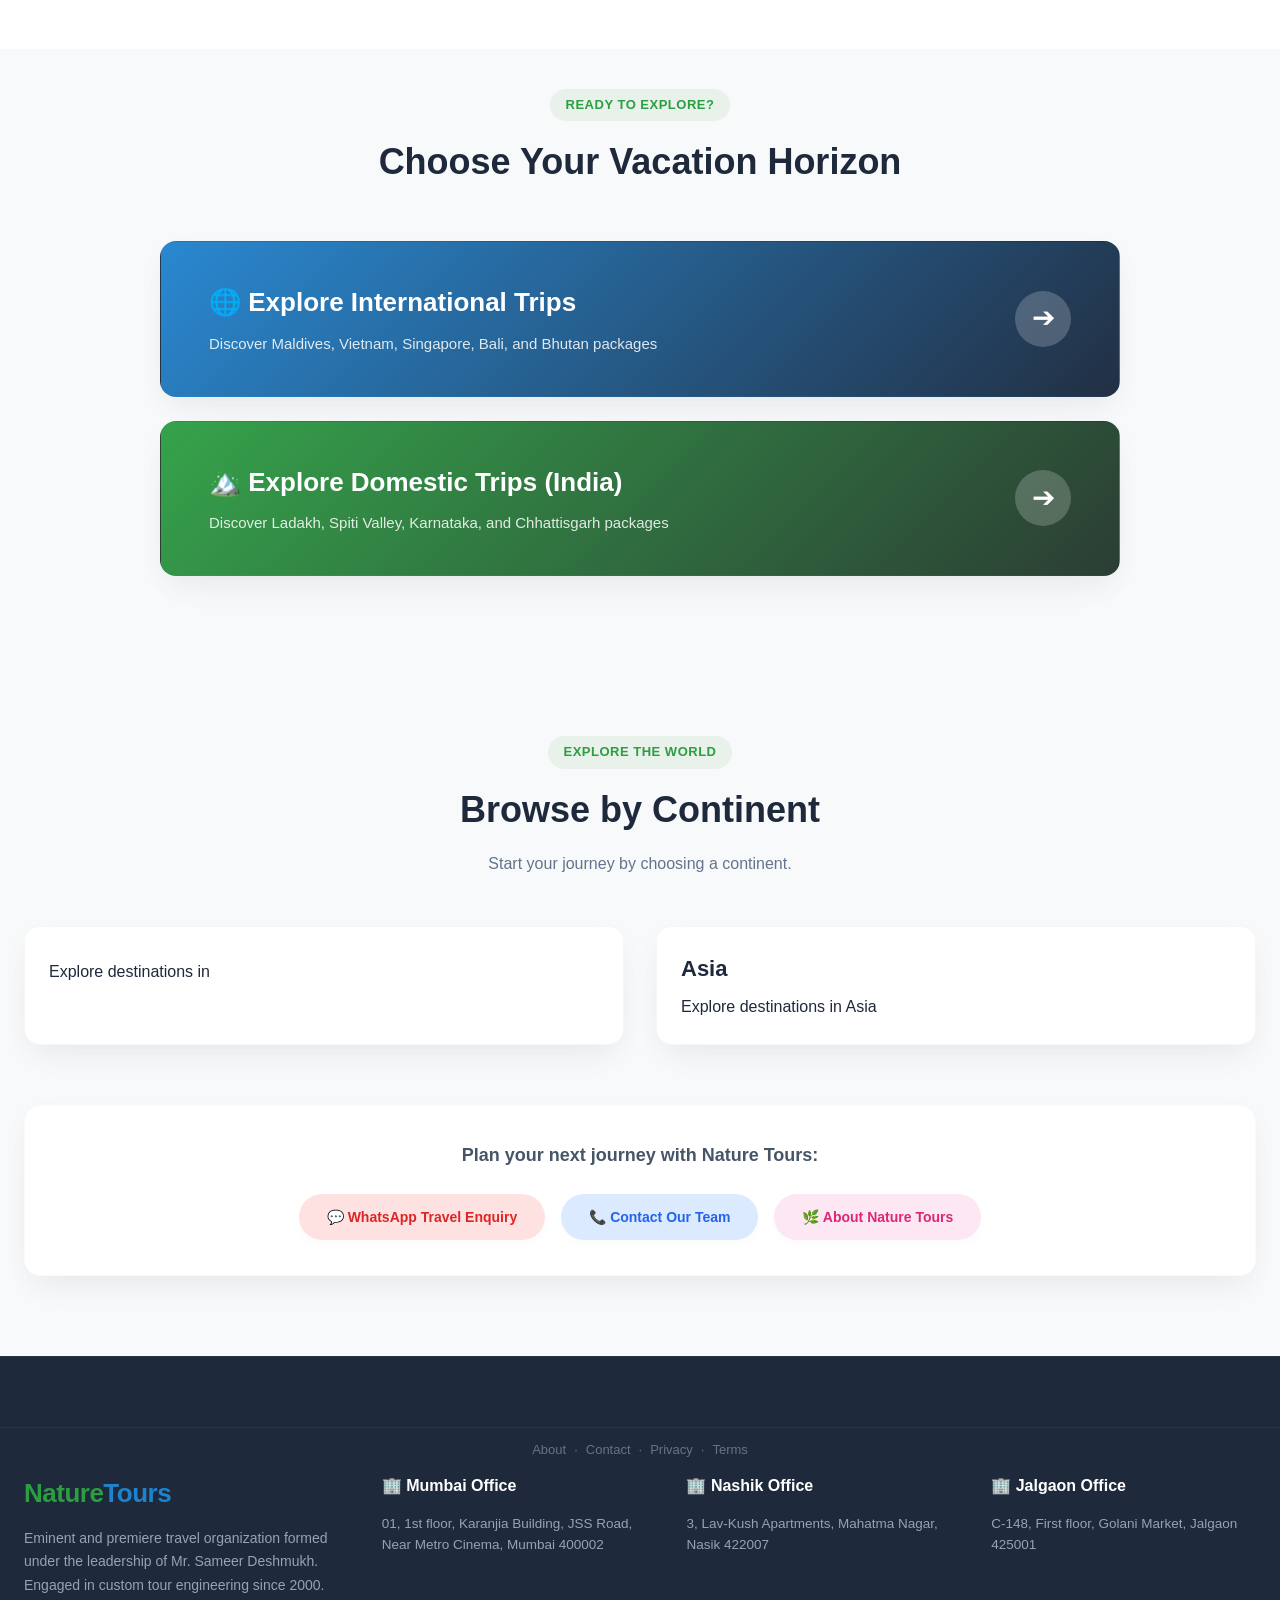
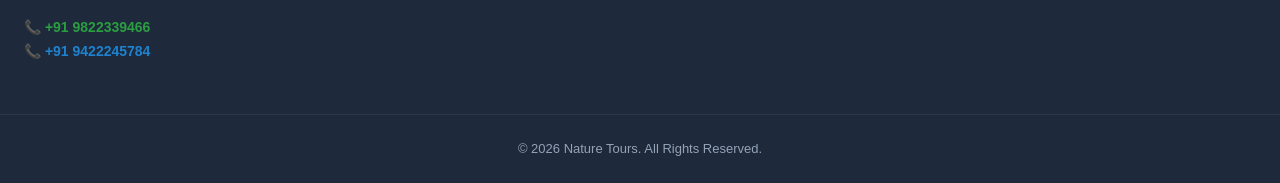
==== commit e1ad177f: "Expose Custom Trip Planner from homepage" ====
--- a/index.html
+++ b/index.html
@@ -43,6 +43,7 @@
                 <a href="#hero-quote" class="nav-link">Home</a>
                 <a href="#popular-glance" class="nav-link">Trending</a>
                 <a href="#specialties" class="nav-link">Our Services</a>
+                <a href="custom-trip.html" class="nav-link">Custom Trip</a>
                 <a href="https://wa.me/919822339466?text=Hello%20Nature%20Tours,%20I%20would%20like%20to%20enquire%20about%20a%20trip." target="_blank" rel="noopener noreferrer" class="nav-cta-btn">Enquire Now</a>
             </nav>
         </div>
